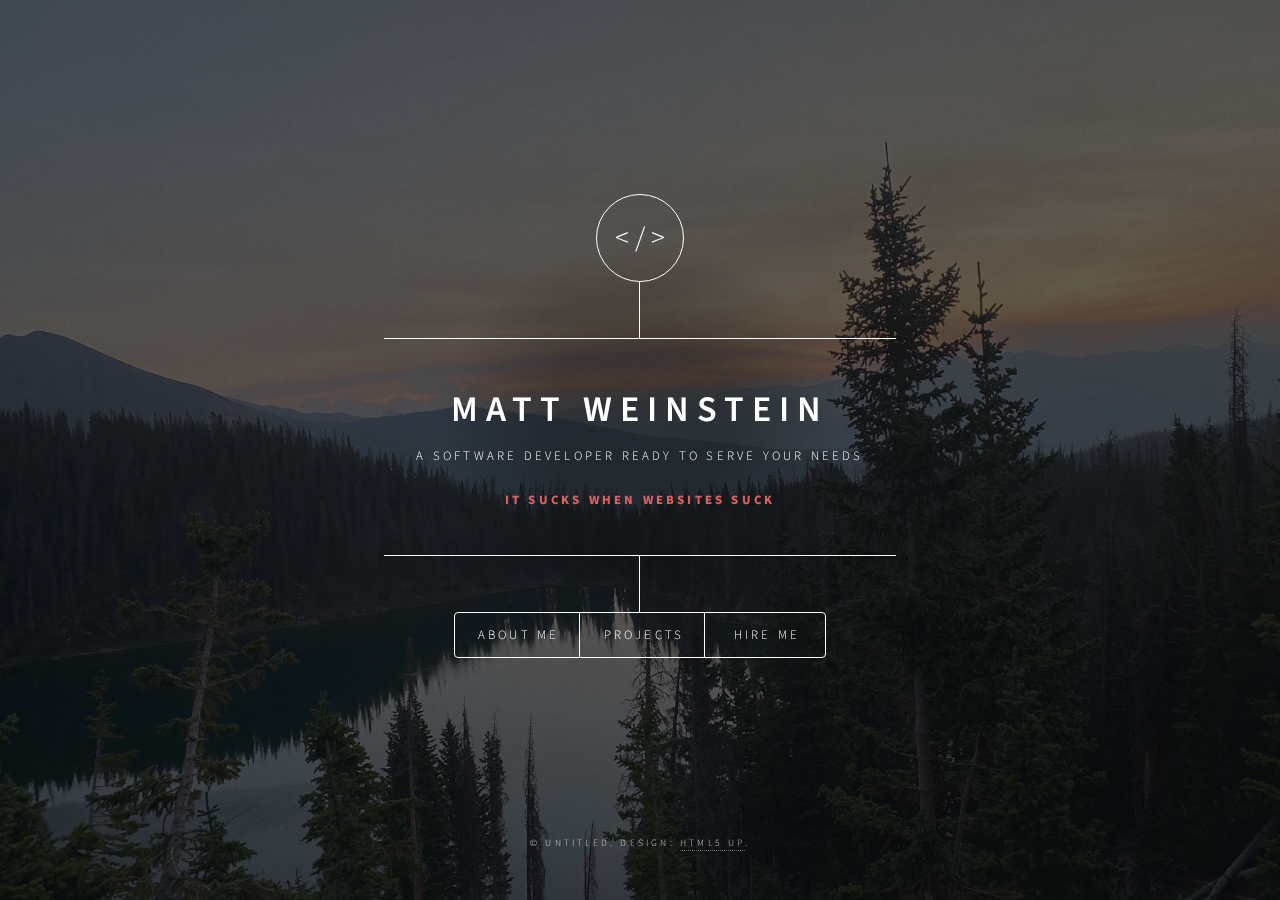
==== index.html @ 3269e0e4 "Edited index.html" ====
<!DOCTYPE HTML>
<html>
	<head>
		<title>Matt Weinstein</title>
		<meta charset="utf-8" />
		<meta name="viewport" content="width=device-width, initial-scale=1, user-scalable=no" />
		<link rel="stylesheet" href="assets/css/main.css" />
		<noscript><link rel="stylesheet" href="assets/css/noscript.css" /></noscript>
	</head>
	<body class="is-preload">

		<!-- Wrapper -->
			<div id="wrapper">

				<!-- Header -->
					<header id="header">
						<div class="logo">
							<!-- <span class="icon fa-gem">&#60 &#62</span> -->
							<span id="htmlIcon">&#60 / &#62</span>
						</div>
						<div class="content">
							<div class="inner">
								<h1>Matt Weinstein</h1>
								<p>A software developer ready to serve your needs</p>
								<p id='websitesSuck'>It sucks when websites suck</p>
							</div>
						</div>
						<nav>
							<ul>
								<!-- <li><a href="#intro">Intro</a></li> -->
								<li><a href="#about">About Me</a></li>
								<li><a href="#work">Projects</a></li>
								<li><a href="#contact">Hire Me</a></li>
								<!--<li><a href="#elements">Elements</a></li>-->
							</ul>
						</nav>
					</header>

				<!-- Main -->
					<div id="main">

						<!-- Intro 
							<article id="intro">
								<h2 class="major">Matt Weinstein</h2>
								<span class="image main"><img src="images/cuising_snip.png" alt="hello" /></span>
								<p>Aenean ornare velit lacus, ac varius enim ullamcorper eu. Proin aliquam facilisis ante interdum congue. Integer mollis, nisl amet convallis, porttitor magna ullamcorper, amet egestas mauris. Ut magna finibus nisi nec lacinia. Nam maximus erat id euismod egestas. By the way, check out my <a href="#work">awesome work</a>.</p>
								<p>Lorem ipsum dolor sit amet, consectetur adipiscing elit. Duis dapibus rutrum facilisis. Class aptent taciti sociosqu ad litora torquent per conubia nostra, per inceptos himenaeos. Etiam tristique libero eu nibh porttitor fermentum. Nullam venenatis erat id vehicula viverra. Nunc ultrices eros ut ultricies condimentum. Mauris risus lacus, blandit sit amet venenatis non, bibendum vitae dolor. Nunc lorem mauris, fringilla in aliquam at, euismod in lectus. Pellentesque habitant morbi tristique senectus et netus et malesuada fames ac turpis egestas. In non lorem sit amet elit placerat maximus. Pellentesque aliquam maximus risus, vel sed vehicula.</p>
							</article>--> 

						<!-- Work -->
							<article id="work">
								<h2 class="major">Projects</h2>
								<span class="image main"> <a href = https://clubcherry.netlify.app/#>
								<img src="images/coverPhotoClubCherry.png" alt="" ></a></span>
								<p>Club Cherry Golf Association</p>
								<!--
								<span class="image main"> <a href= file:///Users/mattweinstein/Library/Mobile%20Documents/com~apple~CloudDocs/Coding/LearnWithLeon/HomeWork/HW_Full_Layouts_Feb10/Cuisine_Restaurant/cuising_restaurant_layout.html >
								<img src="images/cuising_snip.png" alt="" ></a></span>
								<p>Asian Fusion Restaurant in the Boston Area</p>
								-->
							</article>

						<!-- About -->
							<article id="about">
								<h2 class="major">About Me</h2>
								<span class="image main"><img id ='aboutImageFace' src="images/tulumFace4.png" alt="" /></span>
								<p>I love to build things. Nowadays, I build websites. I enjoy creating a user interface 
									which people can interact with and effortlessly absorb information. It frustrates me when websites are confusing and not intuitive, thus wasting time.
								<br>
								<br>
								I currently reside in Boston, MA and have a Bachelors of Science in Mechanical Engineering. I have always 
								enjoyed creating things, learning how they work, why they break, and how to fix them. Software 
								development is a beautiful connection of all of these components. 
							</p>
							</article>

						<!-- Contact -->
							<article id="contact">
								<h2 class="major">Hire Me</h2>
								<h3>Procedure</h3>	
								<h4>Step 1</h4>
								<p>We will have an inital meeting to outline your hopes, dreams and goals for your website. The goal of this conversation is to provide 
									me with an acute sense of what you would like the finished product to be.</p>
								<h4>Step 2</h4>
								<p>A proposal and contract will be drafted to descripe the scope of work, payment, and project schedule that will be followed. This document is to ensure both parties have an understanding of the project scope. Once this is signed, work will begin.</p>
								<h4>Step 3</h4>
								<p>Progress report meetings throughout the process are to be scheduled as needed. Meetings after the initial wireframe, the completed mockup, the completed draft are to be expected.</p>
								<h4>Step 4</h4>
								<p>The final review and testing phase will be initiated to give you time to inspect every nook and cranny of the finished product by anyone on your team.</p>
								<h4>Step 5</h4>
								<p>With a finished product the project will be closed. I will be available as needed to fix bugs or make updates.</p>
								<h3 class='formEntry'>Inquire below</h3>	
								<form action="https://formsubmit.co/mattw412@gmail.com" method="POST">
										<input type="hidden" name="_subject" value="New Inquiry From Portfolio">
										<div class="fields">
											<div class="field half">
												<label for="name">Name</label>
												<input type="text" name="name" id="name" required>
											</div>
											<div class="field half">
												<label for="email">Email</label>
												<input type="text" name="email" id="email" required>
											</div>
											<div class="field">
												<label for="message">Message</label>
												<textarea name="message" id="message" rows="4"></textarea>
											</div>
										</div>
										<button type="submit">Send</button>
								   </form>
								<!--<form method="post" action="#">
									<div class="fields">
										<div class="field half">
											<label for="name">Name</label>
											<input type="text" name="name" id="name" />
										</div>
										<div class="field half">
											<label for="email">Email</label>
											<input type="text" name="email" id="email" />
										</div>
										<div class="field">
											<label for="message">Message</label>


											<textarea name="message" id="message" rows="4"></textarea>
										</div>
									</div>
									<ul class="actions">
										<li><input type="submit" value="Send Message" class="primary" /></li>
										<li><input type="reset" value="Reset" /></li>
									</ul>
								</form>
								<ul class="icons">
									<li><a href="#" class="icon brands fa-twitter"><span class="label">Twitter</span></a></li>
									<li><a href="#" class="icon brands fa-facebook-f"><span class="label">Facebook</span></a></li>
									<li><a href="#" class="icon brands fa-instagram"><span class="label">Instagram</span></a></li>
									<li><a href="#" class="icon brands fa-github"><span class="label">GitHub</span></a></li>
								</ul>-->
							</article>

						<!-- Elements -->
							<article id="elements">
								<h2 class="major">Elements</h2>

								<section>
									<h3 class="major">Text</h3>
									<p>This is <b>bold</b> and this is <strong>strong</strong>. This is <i>italic</i> and this is <em>emphasized</em>.
									This is <sup>superscript</sup> text and this is <sub>subscript</sub> text.
									This is <u>underlined</u> and this is code: <code>for (;;) { ... }</code>. Finally, <a href="#">this is a link</a>.</p>
									<hr />
									<h2>Heading Level 2</h2>
									<h3>Heading Level 3</h3>
									<h4>Heading Level 4</h4>
									<h5>Heading Level 5</h5>
									<h6>Heading Level 6</h6>
									<hr />
									<h4>Blockquote</h4>
									<blockquote>Fringilla nisl. Donec accumsan interdum nisi, quis tincidunt felis sagittis eget tempus euismod. Vestibulum ante ipsum primis in faucibus vestibulum. Blandit adipiscing eu felis iaculis volutpat ac adipiscing accumsan faucibus. Vestibulum ante ipsum primis in faucibus lorem ipsum dolor sit amet nullam adipiscing eu felis.</blockquote>
									<h4>Preformatted</h4>
									<pre><code>i = 0;

while (!deck.isInOrder()) {
    print 'Iteration ' + i;
    deck.shuffle();
    i++;
}

print 'It took ' + i + ' iterations to sort the deck.';</code></pre>
								</section>

								<section>
									<h3 class="major">Lists</h3>

									<h4>Unordered</h4>
									<ul>
										<li>Dolor pulvinar etiam.</li>
										<li>Sagittis adipiscing.</li>
										<li>Felis enim feugiat.</li>
									</ul>

									<h4>Alternate</h4>
									<ul class="alt">
										<li>Dolor pulvinar etiam.</li>
										<li>Sagittis adipiscing.</li>
										<li>Felis enim feugiat.</li>
									</ul>

									<h4>Ordered</h4>
									<ol>
										<li>Dolor pulvinar etiam.</li>
										<li>Etiam vel felis viverra.</li>
										<li>Felis enim feugiat.</li>
										<li>Dolor pulvinar etiam.</li>
										<li>Etiam vel felis lorem.</li>
										<li>Felis enim et feugiat.</li>
									</ol>
									<h4>Icons</h4>
									<ul class="icons">
										<li><a href="#" class="icon brands fa-twitter"><span class="label">Twitter</span></a></li>
										<li><a href="#" class="icon brands fa-facebook-f"><span class="label">Facebook</span></a></li>
										<li><a href="#" class="icon brands fa-instagram"><span class="label">Instagram</span></a></li>
										<li><a href="#" class="icon brands fa-github"><span class="label">Github</span></a></li>
									</ul>

									<h4>Actions</h4>
									<ul class="actions">
										<li><a href="#" class="button primary">Default</a></li>
										<li><a href="#" class="button">Default</a></li>
									</ul>
									<ul class="actions stacked">
										<li><a href="#" class="button primary">Default</a></li>
										<li><a href="#" class="button">Default</a></li>
									</ul>
								</section>

								<section>
									<h3 class="major">Table</h3>
									<h4>Default</h4>
									<div class="table-wrapper">
										<table>
											<thead>
												<tr>
													<th>Name</th>
													<th>Description</th>
													<th>Price</th>
												</tr>
											</thead>
											<tbody>
												<tr>
													<td>Item One</td>
													<td>Ante turpis integer aliquet porttitor.</td>
													<td>29.99</td>
												</tr>
												<tr>
													<td>Item Two</td>
													<td>Vis ac commodo adipiscing arcu aliquet.</td>
													<td>19.99</td>
												</tr>
												<tr>
													<td>Item Three</td>
													<td> Morbi faucibus arcu accumsan lorem.</td>
													<td>29.99</td>
												</tr>
												<tr>
													<td>Item Four</td>
													<td>Vitae integer tempus condimentum.</td>
													<td>19.99</td>
												</tr>
												<tr>
													<td>Item Five</td>
													<td>Ante turpis integer aliquet porttitor.</td>
													<td>29.99</td>
												</tr>
											</tbody>
											<tfoot>
												<tr>
													<td colspan="2"></td>
													<td>100.00</td>
												</tr>
											</tfoot>
										</table>
									</div>

									<h4>Alternate</h4>
									<div class="table-wrapper">
										<table class="alt">
											<thead>
												<tr>
													<th>Name</th>
													<th>Description</th>
													<th>Price</th>
												</tr>
											</thead>
											<tbody>
												<tr>
													<td>Item One</td>
													<td>Ante turpis integer aliquet porttitor.</td>
													<td>29.99</td>
												</tr>
												<tr>
													<td>Item Two</td>
													<td>Vis ac commodo adipiscing arcu aliquet.</td>
													<td>19.99</td>
												</tr>
												<tr>
													<td>Item Three</td>
													<td> Morbi faucibus arcu accumsan lorem.</td>
													<td>29.99</td>
												</tr>
												<tr>
													<td>Item Four</td>
													<td>Vitae integer tempus condimentum.</td>
													<td>19.99</td>
												</tr>
												<tr>
													<td>Item Five</td>
													<td>Ante turpis integer aliquet porttitor.</td>
													<td>29.99</td>
												</tr>
											</tbody>
											<tfoot>
												<tr>
													<td colspan="2"></td>
													<td>100.00</td>
												</tr>
											</tfoot>
										</table>
									</div>
								</section>

								<section>
									<h3 class="major">Buttons</h3>
									<ul class="actions">
										<li><a href="#" class="button primary">Primary</a></li>
										<li><a href="#" class="button">Default</a></li>
									</ul>
									<ul class="actions">
										<li><a href="#" class="button">Default</a></li>
										<li><a href="#" class="button small">Small</a></li>
									</ul>
									<ul class="actions">
										<li><a href="#" class="button primary icon solid fa-download">Icon</a></li>
										<li><a href="#" class="button icon solid fa-download">Icon</a></li>
									</ul>
									<ul class="actions">
										<li><span class="button primary disabled">Disabled</span></li>
										<li><span class="button disabled">Disabled</span></li>
									</ul>
								</section>

								<section>
									<h3 class="major">Form</h3>
									<form method="post" action="#">
										<div class="fields">
											<div class="field half">
												<label for="demo-name">Name</label>
												<input type="text" name="demo-name" id="demo-name" value="" placeholder="Jane Doe" />
											</div>
											<div class="field half">
												<label for="demo-email">Email</label>
												<input type="email" name="demo-email" id="demo-email" value="" placeholder="jane@untitled.tld" />
											</div>
											<div class="field">
												<label for="demo-category">Category</label>
												<select name="demo-category" id="demo-category">
													<option value="">-</option>
													<option value="1">Manufacturing</option>
													<option value="1">Shipping</option>
													<option value="1">Administration</option>
													<option value="1">Human Resources</option>
												</select>
											</div>
											<div class="field half">
												<input type="radio" id="demo-priority-low" name="demo-priority" checked>
												<label for="demo-priority-low">Low</label>
											</div>
											<div class="field half">
												<input type="radio" id="demo-priority-high" name="demo-priority">
												<label for="demo-priority-high">High</label>
											</div>
											<div class="field half">
												<input type="checkbox" id="demo-copy" name="demo-copy">
												<label for="demo-copy">Email me a copy</label>
											</div>
											<div class="field half">
												<input type="checkbox" id="demo-human" name="demo-human" checked>
												<label for="demo-human">Not a robot</label>
											</div>
											<div class="field">
												<label for="demo-message">Message</label>
												<textarea name="demo-message" id="demo-message" placeholder="Enter your message" rows="6"></textarea>
											</div>
										</div>
										<ul class="actions">
											<li><input type="submit" value="Send Message" class="primary" /></li>
											<li><input type="reset" value="Reset" /></li>
										</ul>
									</form>
								</section>

							</article>

					</div>

				<!-- Footer -->
					<footer id="footer">
						<p class="copyright">&copy; Untitled. Design: <a href="https://html5up.net">HTML5 UP</a>.</p>
					</footer>

			</div>

		<!-- BG -->
			<div id="bg"></div>

		<!-- Scripts -->
			<script src="assets/js/jquery.min.js"></script>
			<script src="assets/js/browser.min.js"></script>
			<script src="assets/js/breakpoints.min.js"></script>
			<script src="assets/js/util.js"></script>
			<script src="assets/js/main.js"></script>

	</body>
</html>
---- assets/css/main.css ----
@import url(fontawesome-all.min.css);
@import url("https://fonts.googleapis.com/css?family=Source+Sans+Pro:300italic,600italic,300,600");

/*
	Dimension by HTML5 UP
	html5up.net | @ajlkn
	Free for personal and commercial use under the CCA 3.0 license (html5up.net/license)
*/

html, body, div, span, applet, object,
iframe, h1, h2, h3, h4, h5, h6, p, blockquote,
pre, a, abbr, acronym, address, big, cite,
code, del, dfn, em, img, ins, kbd, q, s, samp,
small, strike, strong, sub, sup, tt, var, b,
u, i, center, dl, dt, dd, ol, ul, li, fieldset,
form, label, legend, table, caption, tbody,
tfoot, thead, tr, th, td, article, aside,
canvas, details, embed, figure, figcaption,
footer, header, hgroup, menu, nav, output, ruby,
section, summary, time, mark, audio, video {
	margin: 0;
	padding: 0;
	border: 0;
	font-size: 100%;
	font: inherit;
	vertical-align: baseline;}

article, aside, details, figcaption, figure,
footer, header, hgroup, menu, nav, section {
	display: block;}

body {
	line-height: 1;
}

ol, ul {
	list-style: none;
}

blockquote, q {
	quotes: none;
}

	blockquote:before, blockquote:after, q:before, q:after {
		content: '';
		content: none;
	}

table {
	border-collapse: collapse;
	border-spacing: 0;
}

body {
	-webkit-text-size-adjust: none;
}

mark {
	background-color: transparent;
	color: inherit;
}

input::-moz-focus-inner {
	border: 0;
	padding: 0;
}

input, select, textarea {
	-moz-appearance: none;
	-webkit-appearance: none;
	-ms-appearance: none;
	appearance: none;
}

/* Basic */

	@-ms-viewport {
		width: device-width;
	}

	@media screen and (max-width: 480px) {

		html, body {
			min-width: 320px;
		}

	}

	html {
		box-sizing: border-box;
	}

	*, *:before, *:after {
		box-sizing: inherit;
	}

	body {
		background: #1b1f22;
	}

		body.is-preload *, body.is-preload *:before, body.is-preload *:after {
			-moz-animation: none !important;
			-webkit-animation: none !important;
			-ms-animation: none !important;
			animation: none !important;
			-moz-transition: none !important;
			-webkit-transition: none !important;
			-ms-transition: none !important;
			transition: none !important;
		}

/* Type */

	html {
		font-size: 16pt;
	}

		@media screen and (max-width: 1680px) {

			html {
				font-size: 12pt;
			}

		}

		@media screen and (max-width: 736px) {

			html {
				font-size: 11pt;
			}

		}

		@media screen and (max-width: 360px) {

			html {
				font-size: 10pt;
			}

		}

	body, input, select, textarea {
		color: #ffffff;
		font-family: "Source Sans Pro", sans-serif;
		font-weight: 300;
		font-size: 1rem;
		line-height: 1.65;
	}

	a {
		-moz-transition: color 0.2s ease-in-out, background-color 0.2s ease-in-out, border-bottom-color 0.2s ease-in-out;
		-webkit-transition: color 0.2s ease-in-out, background-color 0.2s ease-in-out, border-bottom-color 0.2s ease-in-out;
		-ms-transition: color 0.2s ease-in-out, background-color 0.2s ease-in-out, border-bottom-color 0.2s ease-in-out;
		transition: color 0.2s ease-in-out, background-color 0.2s ease-in-out, border-bottom-color 0.2s ease-in-out;
		border-bottom: dotted 1px rgba(255, 255, 255, 0.5);
		text-decoration: none;
		color: inherit;
	}

		a:hover {
			border-bottom-color: transparent;
		}

	strong, b {
		color: #ffffff;
		font-weight: 600;
	}

	em, i {
		font-style: italic;
	}

	p {
		margin: 0 0 2rem 0;
	}

	h1, h2, h3, h4, h5, h6 {
		color: #ffffff;
		font-weight: 600;
		line-height: 1.5;
		margin: 0 0 1rem 0;
		text-transform: uppercase;
		letter-spacing: 0.2rem;
	}

		h1 a, h2 a, h3 a, h4 a, h5 a, h6 a {
			color: inherit;
			text-decoration: none;
		}

		h1.major, h2.major, h3.major, h4.major, h5.major, h6.major {
			border-bottom: solid 1px #ffffff;
			width: -moz-max-content;
			width: -webkit-max-content;
			width: -ms-max-content;
			width: max-content;
			padding-bottom: 0.5rem;
			margin: 0 0 2rem 0;
		}

	h1 {
		font-size: 2.25rem;
		line-height: 1.3;
		letter-spacing: 0.5rem;
	}

	h2 {
		font-size: 1.5rem;
		line-height: 1.4;
		letter-spacing: 0.5rem;
	}

	h3 {
		font-size: 1rem;
	}

	h4 {
		font-size: 0.8rem;
	}

	h5 {
		font-size: 0.7rem;
	}

	h6 {
		font-size: 0.6rem;
	}

	@media screen and (max-width: 736px) {

		h1 {
			font-size: 1.75rem;
			line-height: 1.4;
		}

		h2 {
			font-size: 1.25em;
			line-height: 1.5;
		}

	}

	sub {
		font-size: 0.8rem;
		position: relative;
		top: 0.5rem;
	}

	sup {
		font-size: 0.8rem;
		position: relative;
		top: -0.5rem;
	}

	blockquote {
		border-left: solid 4px #ffffff;
		font-style: italic;
		margin: 0 0 2rem 0;
		padding: 0.5rem 0 0.5rem 2rem;
	}

	code {
		background: rgba(255, 255, 255, 0.075);
		border-radius: 4px;
		font-family: "Courier New", monospace;
		font-size: 0.9rem;
		margin: 0 0.25rem;
		padding: 0.25rem 0.65rem;
	}

	pre {
		-webkit-overflow-scrolling: touch;
		font-family: "Courier New", monospace;
		font-size: 0.9rem;
		margin: 0 0 2rem 0;
	}

		pre code {
			display: block;
			line-height: 1.75;
			padding: 1rem 1.5rem;
			overflow-x: auto;
		}

	hr {
		border: 0;
		border-bottom: solid 1px #ffffff;
		margin: 2.75rem 0;
	}

	.align-left {
		text-align: left;
	}

	.align-center {
		text-align: center;
	}

	.align-right {
		text-align: right;
	}

/* Form */

	form {
		margin: 0 0 2rem 0;
	}

		form > :last-child {
			margin-bottom: 0;
		}

		form > .fields {
			display: -moz-flex;
			display: -webkit-flex;
			display: -ms-flex;
			display: flex;
			-moz-flex-wrap: wrap;
			-webkit-flex-wrap: wrap;
			-ms-flex-wrap: wrap;
			flex-wrap: wrap;
			width: calc(100% + 3rem);
			margin: -1.5rem 0 2rem -1.5rem;
		}

			form > .fields > .field {
				-moz-flex-grow: 0;
				-webkit-flex-grow: 0;
				-ms-flex-grow: 0;
				flex-grow: 0;
				-moz-flex-shrink: 0;
				-webkit-flex-shrink: 0;
				-ms-flex-shrink: 0;
				flex-shrink: 0;
				padding: 1.5rem 0 0 1.5rem;
				width: calc(100% - 1.5rem);
			}

				form > .fields > .field.half {
					width: calc(50% - 0.75rem);
				}

				form > .fields > .field.third {
					width: calc(100%/3 - 0.5rem);
				}

				form > .fields > .field.quarter {
					width: calc(25% - 0.375rem);
				}

		@media screen and (max-width: 480px) {

			form > .fields {
				width: calc(100% + 3rem);
				margin: -1.5rem 0 2rem -1.5rem;
			}

				form > .fields > .field {
					padding: 1.5rem 0 0 1.5rem;
					width: calc(100% - 1.5rem);
				}

					form > .fields > .field.half {
						width: calc(100% - 1.5rem);
					}

					form > .fields > .field.third {
						width: calc(100% - 1.5rem);
					}

					form > .fields > .field.quarter {
						width: calc(100% - 1.5rem);
					}

		}

	label {
		color: #ffffff;
		display: block;
		font-size: 0.8rem;
		font-weight: 300;
		letter-spacing: 0.2rem;
		line-height: 1.5;
		margin: 0 0 1rem 0;
		text-transform: uppercase;
	}

	input[type="text"],
	input[type="password"],
	input[type="email"],
	input[type="tel"],
	select,
	textarea {
		-moz-appearance: none;
		-webkit-appearance: none;
		-ms-appearance: none;
		appearance: none;
		-moz-transition: border-color 0.2s ease-in-out, box-shadow 0.2s ease-in-out, background-color 0.2s ease-in-out;
		-webkit-transition: border-color 0.2s ease-in-out, box-shadow 0.2s ease-in-out, background-color 0.2s ease-in-out;
		-ms-transition: border-color 0.2s ease-in-out, box-shadow 0.2s ease-in-out, background-color 0.2s ease-in-out;
		transition: border-color 0.2s ease-in-out, box-shadow 0.2s ease-in-out, background-color 0.2s ease-in-out;
		background-color: transparent;
		border-radius: 4px;
		border: solid 1px #ffffff;
		color: inherit;
		display: block;
		outline: 0;
		padding: 0 1rem;
		text-decoration: none;
		width: 100%;
	}

		input[type="text"]:invalid,
		input[type="password"]:invalid,
		input[type="email"]:invalid,
		input[type="tel"]:invalid,
		select:invalid,
		textarea:invalid {
			box-shadow: none;
		}

		input[type="text"]:focus,
		input[type="password"]:focus,
		input[type="email"]:focus,
		input[type="tel"]:focus,
		select:focus,
		textarea:focus {
			background: rgba(255, 255, 255, 0.075);
			border-color: #ffffff;
			box-shadow: 0 0 0 1px #ffffff;
		}

	select {
		background-image: url("data:image/svg+xml;charset=utf8,%3Csvg xmlns='http://www.w3.org/2000/svg' width='40' height='40' preserveAspectRatio='none' viewBox='0 0 40 40'%3E%3Cpath d='M9.4,12.3l10.4,10.4l10.4-10.4c0.2-0.2,0.5-0.4,0.9-0.4c0.3,0,0.6,0.1,0.9,0.4l3.3,3.3c0.2,0.2,0.4,0.5,0.4,0.9 c0,0.4-0.1,0.6-0.4,0.9L20.7,31.9c-0.2,0.2-0.5,0.4-0.9,0.4c-0.3,0-0.6-0.1-0.9-0.4L4.3,17.3c-0.2-0.2-0.4-0.5-0.4-0.9 c0-0.4,0.1-0.6,0.4-0.9l3.3-3.3c0.2-0.2,0.5-0.4,0.9-0.4S9.1,12.1,9.4,12.3z' fill='%23ffffff' /%3E%3C/svg%3E");
		background-size: 1.25rem;
		background-repeat: no-repeat;
		background-position: calc(100% - 1rem) center;
		height: 2.75rem;
		padding-right: 2.75rem;
		text-overflow: ellipsis;
	}

		select option {
			color: #ffffff;
			background: #1b1f22;
		}

		select:focus::-ms-value {
			background-color: transparent;
		}

		select::-ms-expand {
			display: none;
		}

	input[type="text"],
	input[type="password"],
	input[type="email"],
	select {
		height: 2.75rem;
	}

	textarea {
		padding: 0.75rem 1rem;
	}

	input[type="checkbox"],
	input[type="radio"] {
		-moz-appearance: none;
		-webkit-appearance: none;
		-ms-appearance: none;
		appearance: none;
		display: block;
		float: left;
		margin-right: -2rem;
		opacity: 0;
		width: 1rem;
		z-index: -1;
	}

		input[type="checkbox"] + label,
		input[type="radio"] + label {
			text-decoration: none;
			-moz-user-select: none;
			-webkit-user-select: none;
			-ms-user-select: none;
			user-select: none;
			color: #ffffff;
			cursor: pointer;
			display: inline-block;
			font-size: 0.8rem;
			font-weight: 300;
			margin: 0 0 0.5rem 0;
			padding-left: 2.65rem;
			padding-right: 0.75rem;
			position: relative;
		}

			input[type="checkbox"] + label:before,
			input[type="radio"] + label:before {
				-moz-osx-font-smoothing: grayscale;
				-webkit-font-smoothing: antialiased;
				display: inline-block;
				font-style: normal;
				font-variant: normal;
				text-rendering: auto;
				line-height: 1;
				text-transform: none !important;
				font-family: 'Font Awesome 5 Free';
				font-weight: 900;
			}

			input[type="checkbox"] + label:before,
			input[type="radio"] + label:before {
				-moz-transition: border-color 0.2s ease-in-out, box-shadow 0.2s ease-in-out, background-color 0.2s ease-in-out;
				-webkit-transition: border-color 0.2s ease-in-out, box-shadow 0.2s ease-in-out, background-color 0.2s ease-in-out;
				-ms-transition: border-color 0.2s ease-in-out, box-shadow 0.2s ease-in-out, background-color 0.2s ease-in-out;
				transition: border-color 0.2s ease-in-out, box-shadow 0.2s ease-in-out, background-color 0.2s ease-in-out;
				border-radius: 4px;
				border: solid 1px #ffffff;
				content: '';
				display: inline-block;
				height: 1.65rem;
				left: 0;
				line-height: 1.65rem;
				position: absolute;
				text-align: center;
				top: -0.15rem;
				width: 1.65rem;
			}

		input[type="checkbox"]:checked + label:before,
		input[type="radio"]:checked + label:before {
			background: #ffffff !important;
			border-color: #ffffff !important;
			color: #1b1f22;
			content: '\f00c';
		}

		input[type="checkbox"]:focus + label:before,
		input[type="radio"]:focus + label:before {
			background: rgba(255, 255, 255, 0.075);
			border-color: #ffffff;
			box-shadow: 0 0 0 1px #ffffff;
		}

	input[type="checkbox"] + label:before {
		border-radius: 4px;
	}

	input[type="radio"] + label:before {
		border-radius: 100%;
	}

	::-webkit-input-placeholder {
		color: rgba(255, 255, 255, 0.5) !important;
		opacity: 1.0;
	}

	:-moz-placeholder {
		color: rgba(255, 255, 255, 0.5) !important;
		opacity: 1.0;
	}

	::-moz-placeholder {
		color: rgba(255, 255, 255, 0.5) !important;
		opacity: 1.0;
	}

	:-ms-input-placeholder {
		color: rgba(255, 255, 255, 0.5) !important;
		opacity: 1.0;
	}

	.formerize-placeholder {
		color: rgba(255, 255, 255, 0.5) !important;
		opacity: 1.0;
	}

/* Box */

	.box {
		border-radius: 4px;
		border: solid 1px #ffffff;
		margin-bottom: 2rem;
		padding: 1.5em;
	}

		.box > :last-child,
		.box > :last-child > :last-child,
		.box > :last-child > :last-child > :last-child {
			margin-bottom: 0;
		}

		.box.alt {
			border: 0;
			border-radius: 0;
			padding: 0;
		}

/* Icon */

	.icon {
		text-decoration: none;
		border-bottom: none;
		position: relative;
	}

		.icon:before {
			-moz-osx-font-smoothing: grayscale;
			-webkit-font-smoothing: antialiased;
			display: inline-block;
			font-style: normal;
			font-variant: normal;
			text-rendering: auto;
			line-height: 1;
			text-transform: none !important;
			font-family: 'Font Awesome 5 Free';
			font-weight: 400;
		}

		.icon > .label {
			display: none;
		}

		.icon:before {
			line-height: inherit;
		}

		.icon.solid:before {
			font-weight: 900;
		}

		.icon.brands:before {
			font-family: 'Font Awesome 5 Brands';
		}

/* Image */

	.image {
		border-radius: 4px;
		border: 0;
		display: inline-block;
		position: relative;
	}

		.image:before {
			pointer-events: none;
			background-image: url("../../images/overlay.png");
			background-color: rgba(19, 21, 25, 0.5);
			border-radius: 4px;
			content: '';
			display: block;
			height: 100%;
			left: 0;
			opacity: 0.5;
			position: absolute;
			top: 0;
			width: 100%;
		}

		.image img {
			border-radius: 4px;
			display: block;
		}

		.image.left, .image.right {
			max-width: 40%;
		}

			.image.left img, .image.right img {
				width: 100%;
			}

		.image.left {
			float: left;
			padding: 0 1.5em 1em 0;
			top: 0.25em;
		}

		.image.right {
			float: right;
			padding: 0 0 1em 1.5em;
			top: 0.25em;
		}

		.image.fit {
			display: block;
			margin: 0 0 2rem 0;
			width: 100%;
		}

			.image.fit img {
				width: 100%;
			}

		.image.main {
			display: block;
			margin: 2.5rem 0;
			width: 100%;
		}

		#aboutImageFace{
			width: 60%;
			border-radius: 40px;
			margin: auto;
		}
			.image.main img {
				width: 100%;
			}

		@media screen and (max-width: 736px) {

			.image.main {
				margin: 2rem 0;
			}

		}

		@media screen and (max-width: 480px) {

			.image.main {
				margin: 1.5rem 0;
			}

		}

/* List */

	ol {
		list-style: decimal;
		margin: 0 0 2rem 0;
		padding-left: 1.25em;
	}

		ol li {
			padding-left: 0.25em;
		}

	ul {
		list-style: disc;
		margin: 0 0 2rem 0;
		padding-left: 1em;
	}

		ul li {
			padding-left: 0.5em;
		}

		ul.alt {
			list-style: none;
			padding-left: 0;
		}

			ul.alt li {
				border-top: solid 1px #ffffff;
				padding: 0.5em 0;
			}

				ul.alt li:first-child {
					border-top: 0;
					padding-top: 0;
				}

	dl {
		margin: 0 0 2rem 0;
	}

		dl dt {
			display: block;
			font-weight: 600;
			margin: 0 0 1rem 0;
		}

		dl dd {
			margin-left: 2rem;
		}

/* Actions */

	ul.actions {
		display: -moz-flex;
		display: -webkit-flex;
		display: -ms-flex;
		display: flex;
		cursor: default;
		list-style: none;
		margin-left: -1rem;
		padding-left: 0;
	}

		ul.actions li {
			padding: 0 0 0 1rem;
			vertical-align: middle;
		}

		ul.actions.special {
			-moz-justify-content: center;
			-webkit-justify-content: center;
			-ms-justify-content: center;
			justify-content: center;
			width: 100%;
			margin-left: 0;
		}

			ul.actions.special li:first-child {
				padding-left: 0;
			}

		ul.actions.stacked {
			-moz-flex-direction: column;
			-webkit-flex-direction: column;
			-ms-flex-direction: column;
			flex-direction: column;
			margin-left: 0;
		}

			ul.actions.stacked li {
				padding: 1.3rem 0 0 0;
			}

				ul.actions.stacked li:first-child {
					padding-top: 0;
				}

		ul.actions.fit {
			width: calc(100% + 1rem);
		}

			ul.actions.fit li {
				-moz-flex-grow: 1;
				-webkit-flex-grow: 1;
				-ms-flex-grow: 1;
				flex-grow: 1;
				-moz-flex-shrink: 1;
				-webkit-flex-shrink: 1;
				-ms-flex-shrink: 1;
				flex-shrink: 1;
				width: 100%;
			}

				ul.actions.fit li > * {
					width: 100%;
				}

			ul.actions.fit.stacked {
				width: 100%;
			}

		@media screen and (max-width: 480px) {

			ul.actions:not(.fixed) {
				-moz-flex-direction: column;
				-webkit-flex-direction: column;
				-ms-flex-direction: column;
				flex-direction: column;
				margin-left: 0;
				width: 100% !important;
			}

				ul.actions:not(.fixed) li {
					-moz-flex-grow: 1;
					-webkit-flex-grow: 1;
					-ms-flex-grow: 1;
					flex-grow: 1;
					-moz-flex-shrink: 1;
					-webkit-flex-shrink: 1;
					-ms-flex-shrink: 1;
					flex-shrink: 1;
					padding: 1rem 0 0 0;
					text-align: center;
					width: 100%;
				}

					ul.actions:not(.fixed) li > * {
						width: 100%;
					}

					ul.actions:not(.fixed) li:first-child {
						padding-top: 0;
					}

					ul.actions:not(.fixed) li input[type="submit"],
					ul.actions:not(.fixed) li input[type="reset"],
					ul.actions:not(.fixed) li input[type="button"],
					ul.actions:not(.fixed) li button,
					ul.actions:not(.fixed) li .button {
						width: 100%;
					}

						ul.actions:not(.fixed) li input[type="submit"].icon:before,
						ul.actions:not(.fixed) li input[type="reset"].icon:before,
						ul.actions:not(.fixed) li input[type="button"].icon:before,
						ul.actions:not(.fixed) li button.icon:before,
						ul.actions:not(.fixed) li .button.icon:before {
							margin-left: -0.5em;
						}

		}

/* Icons */

	ul.icons {
		cursor: default;
		list-style: none;
		padding-left: 0;
	}

		ul.icons li {
			display: inline-block;
			padding: 0 0.75em 0 0;
		}

			ul.icons li:last-child {
				padding-right: 0;
			}

			ul.icons li a {
				border-radius: 100%;
				box-shadow: inset 0 0 0 1px #ffffff;
				display: inline-block;
				height: 2.25rem;
				line-height: 2.25rem;
				text-align: center;
				width: 2.25rem;
			}

				ul.icons li a:hover {
					background-color: rgba(255, 255, 255, 0.075);
				}

				ul.icons li a:active {
					background-color: rgba(255, 255, 255, 0.175);
				}

/* Table */

	.table-wrapper {
		-webkit-overflow-scrolling: touch;
		overflow-x: auto;
	}

	table {
		margin: 0 0 2rem 0;
		width: 100%;
	}

		table tbody tr {
			border: solid 1px #ffffff;
			border-left: 0;
			border-right: 0;
		}

			table tbody tr:nth-child(2n + 1) {
				background-color: rgba(255, 255, 255, 0.075);
			}

		table td {
			padding: 0.75em 0.75em;
		}

		table th {
			color: #ffffff;
			font-size: 0.9em;
			font-weight: 600;
			padding: 0 0.75em 0.75em 0.75em;
			text-align: left;
		}

		table thead {
			border-bottom: solid 2px #ffffff;
		}

		table tfoot {
			border-top: solid 2px #ffffff;
		}

		table.alt {
			border-collapse: separate;
		}

			table.alt tbody tr td {
				border: solid 1px #ffffff;
				border-left-width: 0;
				border-top-width: 0;
			}

				table.alt tbody tr td:first-child {
					border-left-width: 1px;
				}

			table.alt tbody tr:first-child td {
				border-top-width: 1px;
			}

			table.alt thead {
				border-bottom: 0;
			}

			table.alt tfoot {
				border-top: 0;
			}

/* Button */

	input[type="submit"],
	input[type="reset"],
	input[type="button"],
	button,
	.button {
		-moz-appearance: none;
		-webkit-appearance: none;
		-ms-appearance: none;
		appearance: none;
		-moz-transition: background-color 0.2s ease-in-out, color 0.2s ease-in-out;
		-webkit-transition: background-color 0.2s ease-in-out, color 0.2s ease-in-out;
		-ms-transition: background-color 0.2s ease-in-out, color 0.2s ease-in-out;
		transition: background-color 0.2s ease-in-out, color 0.2s ease-in-out;
		background-color: transparent;
		border-radius: 4px;
		border: 0;
		box-shadow: inset 0 0 0 1px #ffffff;
		color: #ffffff !important;
		cursor: pointer;
		display: inline-block;
		font-size: 0.8rem;
		font-weight: 300;
		height: 2.75rem;
		letter-spacing: 0.2rem;
		line-height: 2.75rem;
		outline: 0;
		padding: 0 1.25rem 0 1.35rem;
		text-align: center;
		text-decoration: none;
		text-transform: uppercase;
		white-space: nowrap;
	}

		input[type="submit"]:hover,
		input[type="reset"]:hover,
		input[type="button"]:hover,
		button:hover,
		.button:hover {
			background-color: rgba(255, 255, 255, 0.075);
		}

		input[type="submit"]:active,
		input[type="reset"]:active,
		input[type="button"]:active,
		button:active,
		.button:active {
			background-color: rgba(255, 255, 255, 0.175);
		}

		input[type="submit"].icon:before,
		input[type="reset"].icon:before,
		input[type="button"].icon:before,
		button.icon:before,
		.button.icon:before {
			margin-right: 0.5em;
		}

		input[type="submit"].fit,
		input[type="reset"].fit,
		input[type="button"].fit,
		button.fit,
		.button.fit {
			width: 100%;
		}

		input[type="submit"].small,
		input[type="reset"].small,
		input[type="button"].small,
		button.small,
		.button.small {
			font-size: 0.6rem;
			height: 2.0625rem;
			line-height: 2.0625rem;
		}

		input[type="submit"].primary,
		input[type="reset"].primary,
		input[type="button"].primary,
		button.primary,
		.button.primary {
			background-color: #ffffff;
			color: #1b1f22 !important;
			font-weight: 600;
		}

		input[type="submit"].disabled, input[type="submit"]:disabled,
		input[type="reset"].disabled,
		input[type="reset"]:disabled,
		input[type="button"].disabled,
		input[type="button"]:disabled,
		button.disabled,
		button:disabled,
		.button.disabled,
		.button:disabled {
			pointer-events: none;
			cursor: default;
			opacity: 0.25;
		}

	input[type="submit"],
	input[type="reset"],
	input[type="button"],
	button {
		line-height: calc(2.75rem - 2px);
	}

/* BG */

	#bg {
		-moz-transform: scale(1.0);
		-webkit-transform: scale(1.0);
		-ms-transform: scale(1.0);
		transform: scale(1.0);
		backface-visibility: hidden;
		-webkit-backface-visibility: hidden;
		position: fixed;
		top: 0;
		left: 0;
		width: 100%;
		height: 100vh;
		z-index: 1;
	}

		#bg:before, #bg:after {
			content: '';
			display: block;
			position: absolute;
			top: 0;
			left: 0;
			width: 100%;
			height: 100%;
		}

		#bg:before {
			-moz-transition: background-color 2.5s ease-in-out;
			-webkit-transition: background-color 2.5s ease-in-out;
			-ms-transition: background-color 2.5s ease-in-out;
			transition: background-color 2.5s ease-in-out;
			-moz-transition-delay: 0.75s;
			-webkit-transition-delay: 0.75s;
			-ms-transition-delay: 0.75s;
			transition-delay: 0.75s;
			background-image: linear-gradient(to top, rgba(19, 21, 25, 0.5), rgba(19, 21, 25, 0.5)), url("../../images/overlay.png");
			background-size: auto,
 256px 256px;
			background-position: center,
 center;
			background-repeat: no-repeat,
 repeat;
			z-index: 2;
		}

		#bg:after {
			-moz-transform: scale(1.125);
			-webkit-transform: scale(1.125);
			-ms-transform: scale(1.125);
			transform: scale(1.125);
			-moz-transition: -moz-transform 0.325s ease-in-out, -moz-filter 0.325s ease-in-out;
			-webkit-transition: -webkit-transform 0.325s ease-in-out, -webkit-filter 0.325s ease-in-out;
			-ms-transition: -ms-transform 0.325s ease-in-out, -ms-filter 0.325s ease-in-out;
			transition: transform 0.325s ease-in-out, filter 0.325s ease-in-out;
			z-index: 1;
			background:rgba(0, 0, 0, .3) url('../../images/sunrise.JPG');
			background-size: cover;
			background-position: center;
			background-blend-mode:darken;
			background-repeat: no-repeat;
		}

		body.is-article-visible #bg:after {
			-moz-transform: scale(1.0825);
			-webkit-transform: scale(1.0825);
			-ms-transform: scale(1.0825);
			transform: scale(1.0825);
			-moz-filter: blur(0.2rem);
			-webkit-filter: blur(0.2rem);
			-ms-filter: blur(0.2rem);
			filter: blur(0.2rem);
		}

		body.is-preload #bg:before {
			background-color: black;
		}

/* Wrapper */

	#wrapper {
		display: -moz-flex;
		display: -webkit-flex;
		display: -ms-flex;
		display: flex;
		-moz-flex-direction: column;
		-webkit-flex-direction: column;
		-ms-flex-direction: column;
		flex-direction: column;
		-moz-align-items: center;
		-webkit-align-items: center;
		-ms-align-items: center;
		align-items: center;
		-moz-justify-content: space-between;
		-webkit-justify-content: space-between;
		-ms-justify-content: space-between;
		justify-content: space-between;
		position: relative;
		min-height: 100vh;
		width: 100%;
		padding: 4rem 2rem;
		z-index: 3;


}

		#wrapper:before {
			content: '';
			display: block;
		}

		@media screen and (max-width: 1680px) {

			#wrapper {
				padding: 3rem 2rem;
			}

		}

		@media screen and (max-width: 736px) {

			#wrapper {
				padding: 2rem 1rem;
			}

		}

		@media screen and (max-width: 480px) {

			#wrapper {
				padding: 1rem;
			}

		}

/* Header */

	#header {
		display: -moz-flex;
		display: -webkit-flex;
		display: -ms-flex;
		display: flex;
		-moz-flex-direction: column;
		-webkit-flex-direction: column;
		-ms-flex-direction: column;
		flex-direction: column;
		-moz-align-items: center;
		-webkit-align-items: center;
		-ms-align-items: center;
		align-items: center;
		-moz-transition: -moz-transform 0.325s ease-in-out, -moz-filter 0.325s ease-in-out, opacity 0.325s ease-in-out;
		-webkit-transition: -webkit-transform 0.325s ease-in-out, -webkit-filter 0.325s ease-in-out, opacity 0.325s ease-in-out;
		-ms-transition: -ms-transform 0.325s ease-in-out, -ms-filter 0.325s ease-in-out, opacity 0.325s ease-in-out;
		transition: transform 0.325s ease-in-out, filter 0.325s ease-in-out, opacity 0.325s ease-in-out;
		background-image: -moz-radial-gradient(rgba(0, 0, 0, 0.25) 25%, rgba(0, 0, 0, 0) 55%);
		background-image: -webkit-radial-gradient(rgba(0, 0, 0, 0.25) 25%, rgba(0, 0, 0, 0) 55%);
		background-image: -ms-radial-gradient(rgba(0, 0, 0, 0.25) 25%, rgba(0, 0, 0, 0) 55%);
		background-image: radial-gradient(rgba(0, 0, 0, 0.25) 25%, rgba(0, 0, 0, 0) 55%);
		max-width: 100%;
		text-align: center;
	}

	#htmlIcon{
		font-size: 1.8rem;
	}

		#header > * {
			-moz-transition: opacity 0.325s ease-in-out;
			-webkit-transition: opacity 0.325s ease-in-out;
			-ms-transition: opacity 0.325s ease-in-out;
			transition: opacity 0.325s ease-in-out;
			position: relative;
			margin-top: 3.5rem;
		}

			#header > *:before {
				content: '';
				display: block;
				position: absolute;
				top: calc(-3.5rem - 1px);
				left: calc(50% - 1px);
				width: 1px;
				height: calc(3.5rem + 1px);
				background: #ffffff;
			}

		#header > :first-child {
			margin-top: 0;
		}

			#header > :first-child:before {
				display: none;
			}

		#header .logo {
			width: 5.5rem;
			height: 5.5rem;
			line-height: 5.5rem;
			border: solid 1px #ffffff;
			border-radius: 100%;
		}

			#header .logo .icon:before {
				font-size: 2rem;
			}

		#header .content {
			border-style: solid;
			border-color: #ffffff;
			border-top-width: 1px;
			border-bottom-width: 1px;
			max-width: 100%;
		}

			#header .content .inner {
				-moz-transition: max-height 0.75s ease, padding 0.75s ease, opacity 0.325s ease-in-out;
				-webkit-transition: max-height 0.75s ease, padding 0.75s ease, opacity 0.325s ease-in-out;
				-ms-transition: max-height 0.75s ease, padding 0.75s ease, opacity 0.325s ease-in-out;
				transition: max-height 0.75s ease, padding 0.75s ease, opacity 0.325s ease-in-out;
				-moz-transition-delay: 0.25s;
				-webkit-transition-delay: 0.25s;
				-ms-transition-delay: 0.25s;
				transition-delay: 0.25s;
				padding: 3rem 2rem;
				max-height: 40rem;
				overflow: hidden;
			}

				#header .content .inner > :last-child {
					margin-bottom: 0;
				}

			#header .content p {
				text-transform: uppercase;
				letter-spacing: 0.2rem;
				font-size: 0.8rem;
				line-height: 1;
			}

			#websitesSuck{
				color: rgb(216, 98, 98);
				font-weight: 800;
			}

		#header nav ul {
			display: -moz-flex;
			display: -webkit-flex;
			display: -ms-flex;
			display: flex;
			margin-bottom: 0;
			list-style: none;
			padding-left: 0;
			border: solid 1px #ffffff;
			border-radius: 4px;
		}

			#header nav ul li {
				padding-left: 0;
				border-left: solid 1px #ffffff;
			}

				#header nav ul li:first-child {
					border-left: 0;
				}

				#header nav ul li a {
					display: block;
					min-width: 7.5rem;
					height: 2.75rem;
					line-height: 2.75rem;
					padding: 0 1.25rem 0 1.45rem;
					text-transform: uppercase;
					letter-spacing: 0.2rem;
					font-size: 0.8rem;
					border-bottom: 0;
				}

					#header nav ul li a:hover {
						background-color: rgba(255, 255, 255, 0.4);
					}

					#header nav ul li a:active {
						background-color: rgba(255, 255, 255, 0.175);
					}

		#header nav.use-middle:after {
			content: '';
			display: block;
			position: absolute;
			top: 0;
			left: calc(50% - 1px);
			width: 1px;
			height: 100%;
			background: #ffffff;
		}

		#header nav.use-middle ul li.is-middle {
			border-left: 0;
		}

		body.is-article-visible #header {
			-moz-transform: scale(0.95);
			-webkit-transform: scale(0.95);
			-ms-transform: scale(0.95);
			transform: scale(0.95);
			-moz-filter: blur(0.1rem);
			-webkit-filter: blur(0.1rem);
			-ms-filter: blur(0.1rem);
			filter: blur(0.1rem);
			opacity: 0;
		}

		body.is-preload #header {
			-moz-filter: blur(0.125rem);
			-webkit-filter: blur(0.125rem);
			-ms-filter: blur(0.125rem);
			filter: blur(0.125rem);
		}

			body.is-preload #header > * {
				opacity: 0;
			}

			body.is-preload #header .content .inner {
				max-height: 0;
				padding-top: 0;
				padding-bottom: 0;
				opacity: 0;
			}

		@media screen and (max-width: 980px) {


		}

		@media screen and (max-width: 736px) {

			#header > * {
				margin-top: 2rem;
			}

				#header > *:before {
					top: calc(-2rem - 1px);
					height: calc(2rem + 1px);
				}

			#header .logo {
				width: 4.75rem;
				height: 4.75rem;
				line-height: 4.75rem;
			}

				#header .logo .icon:before {
					font-size: 1.75rem;
				}

			#header .content .inner {
				padding: 2.5rem 1rem;
			}

			#header .content p {
				line-height: 1.875;
			}

		}

		@media screen and (max-width: 480px) {

			#header {
				padding: 1.5rem 0;
			}

				#header .content .inner {
					padding: 2.5rem 0;
				}

				#header nav ul {
					-moz-flex-direction: column;
					-webkit-flex-direction: column;
					-ms-flex-direction: column;
					flex-direction: column;
					min-width: 10rem;
					max-width: 100%;
				}

					#header nav ul li {
						border-left: 0;
						border-top: solid 1px #ffffff;
					}

						#header nav ul li:first-child {
							border-top: 0;
						}

						#header nav ul li a {
							height: 3rem;
							line-height: 3rem;
							min-width: 0;
							width: 100%;
						}

				#header nav.use-middle:after {
					display: none;
				}

		}

/* Main */

	#main {
		-moz-flex-grow: 1;
		-webkit-flex-grow: 1;
		-ms-flex-grow: 1;
		flex-grow: 1;
		-moz-flex-shrink: 1;
		-webkit-flex-shrink: 1;
		-ms-flex-shrink: 1;
		flex-shrink: 1;
		display: -moz-flex;
		display: -webkit-flex;
		display: -ms-flex;
		display: flex;
		-moz-align-items: center;
		-webkit-align-items: center;
		-ms-align-items: center;
		align-items: center;
		-moz-justify-content: center;
		-webkit-justify-content: center;
		-ms-justify-content: center;
		justify-content: center;
		-moz-flex-direction: column;
		-webkit-flex-direction: column;
		-ms-flex-direction: column;
		flex-direction: column;
		position: relative;
		max-width: 100%;
		z-index: 3;
	}

		#main article {
			-moz-transform: translateY(0.25rem);
			-webkit-transform: translateY(0.25rem);
			-ms-transform: translateY(0.25rem);
			transform: translateY(0.25rem);
			-moz-transition: opacity 0.325s ease-in-out, -moz-transform 0.325s ease-in-out;
			-webkit-transition: opacity 0.325s ease-in-out, -webkit-transform 0.325s ease-in-out;
			-ms-transition: opacity 0.325s ease-in-out, -ms-transform 0.325s ease-in-out;
			transition: opacity 0.325s ease-in-out, transform 0.325s ease-in-out;
			padding: 4.5rem 2.5rem 1.5rem 2.5rem ;
			position: relative;
			width: 40rem;
			max-width: 100%;
			background-color: rgba(27, 31, 34, 0.85);
			border-radius: 4px;
			opacity: 0;
		}

			#main article.active {
				-moz-transform: translateY(0);
				-webkit-transform: translateY(0);
				-ms-transform: translateY(0);
				transform: translateY(0);
				opacity: 1;
			}

			#main article .close {
				display: block;
				position: absolute;
				top: 0;
				right: 0;
				width: 4rem;
				height: 4rem;
				cursor: pointer;
				text-indent: 4rem;
				overflow: hidden;
				white-space: nowrap;
			}

				#main article .close:before {
					-moz-transition: background-color 0.2s ease-in-out;
					-webkit-transition: background-color 0.2s ease-in-out;
					-ms-transition: background-color 0.2s ease-in-out;
					transition: background-color 0.2s ease-in-out;
					content: '';
					display: block;
					position: absolute;
					top: 0.75rem;
					left: 0.75rem;
					width: 2.5rem;
					height: 2.5rem;
					border-radius: 100%;
					background-position: center;
					background-image: url("data:image/svg+xml;charset=utf8,%3Csvg xmlns='http://www.w3.org/2000/svg' xmlns:xlink='http://www.w3.org/1999/xlink' width='20px' height='20px' viewBox='0 0 20 20' zoomAndPan='disable'%3E%3Cstyle%3Eline %7B stroke: %23ffffff%3B stroke-width: 1%3B %7D%3C/style%3E%3Cline x1='2' y1='2' x2='18' y2='18' /%3E%3Cline x1='18' y1='2' x2='2' y2='18' /%3E%3C/svg%3E");
					background-size: 20px 20px;
					background-repeat: no-repeat;
				}

				#main article .close:hover:before {
					background-color: rgba(255, 255, 255, 0.075);
				}

				#main article .close:active:before {
					background-color: rgba(255, 255, 255, 0.175);
				}

		@media screen and (max-width: 736px) {

			#main article {
				padding: 3.5rem 2rem 0.5rem 2rem ;
			}

				#main article .close:before {
					top: 0.875rem;
					left: 0.875rem;
					width: 2.25rem;
					height: 2.25rem;
					background-size: 14px 14px;
				}

		}

		@media screen and (max-width: 480px) {

			#main article {
				padding: 3rem 1.5rem 0.5rem 1.5rem ;
			}

		}

/* Footer */

	#footer {
		-moz-transition: -moz-transform 0.325s ease-in-out, -moz-filter 0.325s ease-in-out, opacity 0.325s ease-in-out;
		-webkit-transition: -webkit-transform 0.325s ease-in-out, -webkit-filter 0.325s ease-in-out, opacity 0.325s ease-in-out;
		-ms-transition: -ms-transform 0.325s ease-in-out, -ms-filter 0.325s ease-in-out, opacity 0.325s ease-in-out;
		transition: transform 0.325s ease-in-out, filter 0.325s ease-in-out, opacity 0.325s ease-in-out;
		width: 100%;
		max-width: 100%;
		margin-top: 2rem;
		text-align: center;
	}

		#footer .copyright {
			letter-spacing: 0.2rem;
			font-size: 0.6rem;
			opacity: 0.75;
			margin-bottom: 0;
			text-transform: uppercase;
		}

		body.is-article-visible #footer {
			-moz-transform: scale(0.95);
			-webkit-transform: scale(0.95);
			-ms-transform: scale(0.95);
			transform: scale(0.95);
			-moz-filter: blur(0.1rem);
			-webkit-filter: blur(0.1rem);
			-ms-filter: blur(0.1rem);
			filter: blur(0.1rem);
			opacity: 0;
		}

		body.is-preload #footer {
			opacity: 0;
		}

/* Added Styles*/
h4{
	margin-bottom: 2px;
}
.formEntry{
	padding-bottom: 2px;
	width: fit-content;
	padding-top: 20px;
}
---- assets/css/noscript.css ----
/*
	Dimension by HTML5 UP
	html5up.net | @ajlkn
	Free for personal and commercial use under the CCA 3.0 license (html5up.net/license)
*/

/* BG */

	body.is-preload #bg:before {
		background-color: green;
	}


/* Header */

	body.is-preload #header {
		-moz-filter: none;
		-webkit-filter: none;
		-ms-filter: none;
		filter: none;
	}

		body.is-preload #header > * {
			opacity: 1;
		}

		body.is-preload #header .content .inner {
			max-height: none;
			padding: 3rem 2rem;
			opacity: 1;
		}

/* Main */

	#main article {
		opacity: 1;
		margin: 4rem 0 0 0;
	}
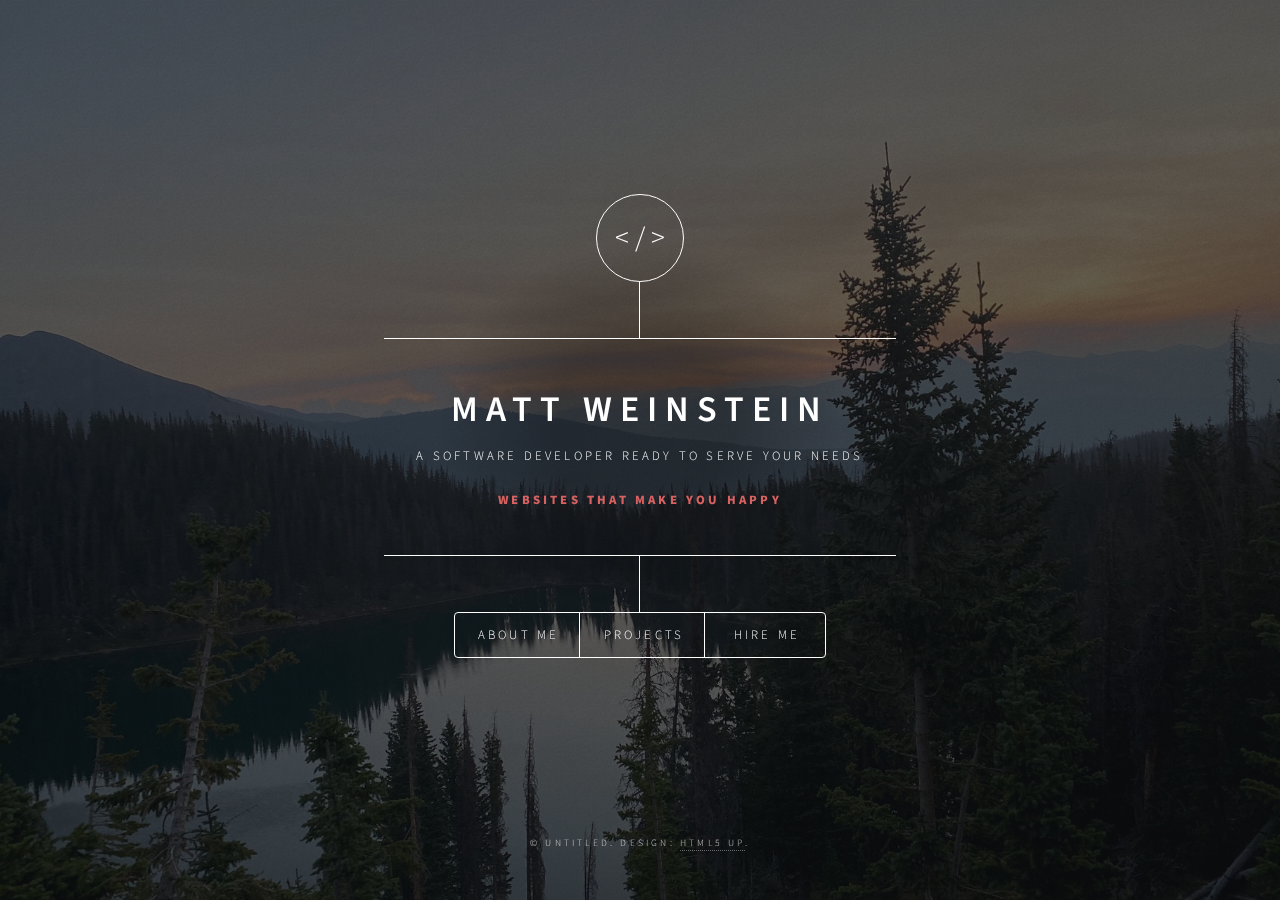
==== commit 331f2419: "verbiage change" ====
--- a/index.html
+++ b/index.html
@@ -22,7 +22,7 @@
 							<div class="inner">
 								<h1>Matt Weinstein</h1>
 								<p>A software developer ready to serve your needs</p>
-								<p id='websitesSuck'>It sucks when websites suck</p>
+								<p id='websitesSuck'>websites that make you happy</p>
 							</div>
 						</div>
 						<nav>
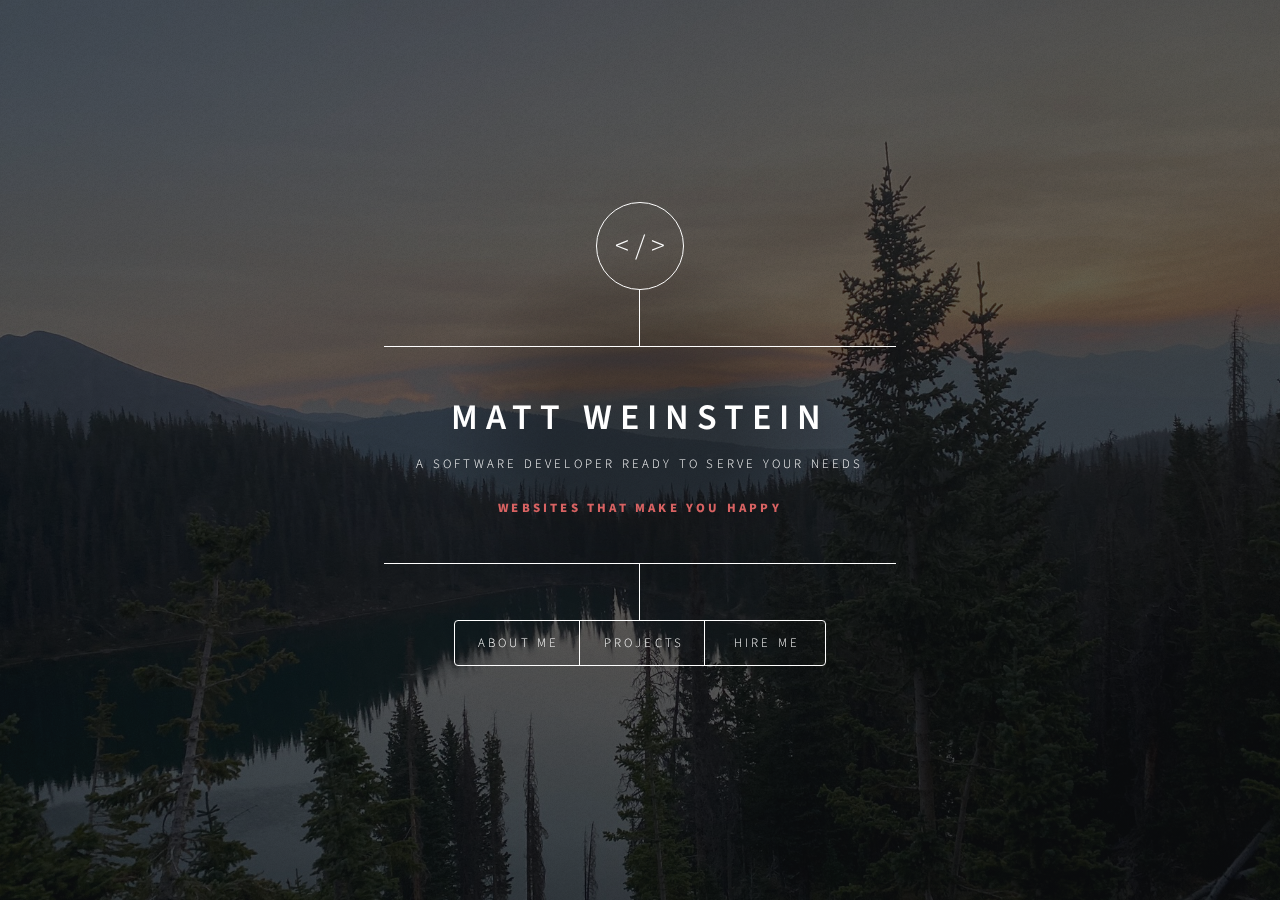
==== commit 206a66c4: "projects tab updated" ====
--- a/index.html
+++ b/index.html
@@ -50,14 +50,17 @@
 						<!-- Work -->
 							<article id="work">
 								<h2 class="major">Projects</h2>
+								<span class="image main"> <a href = https://www.therastrongpt.com>
+									<img src="images/coverPhotoTherastrong.jpg" alt="" ></a></span>
+									<p>Therastrong Physical Therapy</p>
+
+									<span class="image main"> <a href = https://suds2buds.herokuapp.com>
+										<img src="images/sudsBuds.jpg" alt="" ></a></span>
+										<p>Suds to Buds</p>
+
 								<span class="image main"> <a href = https://clubcherry.netlify.app/#>
 								<img src="images/coverPhotoClubCherry.png" alt="" ></a></span>
 								<p>Club Cherry Golf Association</p>
-								<!--
-								<span class="image main"> <a href= file:///Users/mattweinstein/Library/Mobile%20Documents/com~apple~CloudDocs/Coding/LearnWithLeon/HomeWork/HW_Full_Layouts_Feb10/Cuisine_Restaurant/cuising_restaurant_layout.html >
-								<img src="images/cuising_snip.png" alt="" ></a></span>
-								<p>Asian Fusion Restaurant in the Boston Area</p>
-								-->
 							</article>
 
 						<!-- About -->
@@ -90,8 +93,8 @@
 								<h4>Step 5</h4>
 								<p>With a finished product the project will be closed. I will be available as needed to fix bugs or make updates.</p>
 								<h3 class='formEntry'>Inquire below</h3>	
-								<form action="https://formsubmit.co/mattw412@gmail.com" method="POST">
-										<input type="hidden" name="_subject" value="New Inquiry From Portfolio">
+								<form method="POST" data-netlify="true" action="">
+									<input type="hidden" name="_subject" value="New Inquiry From Portfolio">
 										<div class="fields">
 											<div class="field half">
 												<label for="name">Name</label>
@@ -379,12 +382,10 @@
 								</section>
 
 							</article>
-
 					</div>
 
 				<!-- Footer -->
 					<footer id="footer">
-						<p class="copyright">&copy; Untitled. Design: <a href="https://html5up.net">HTML5 UP</a>.</p>
 					</footer>
 
 			</div>
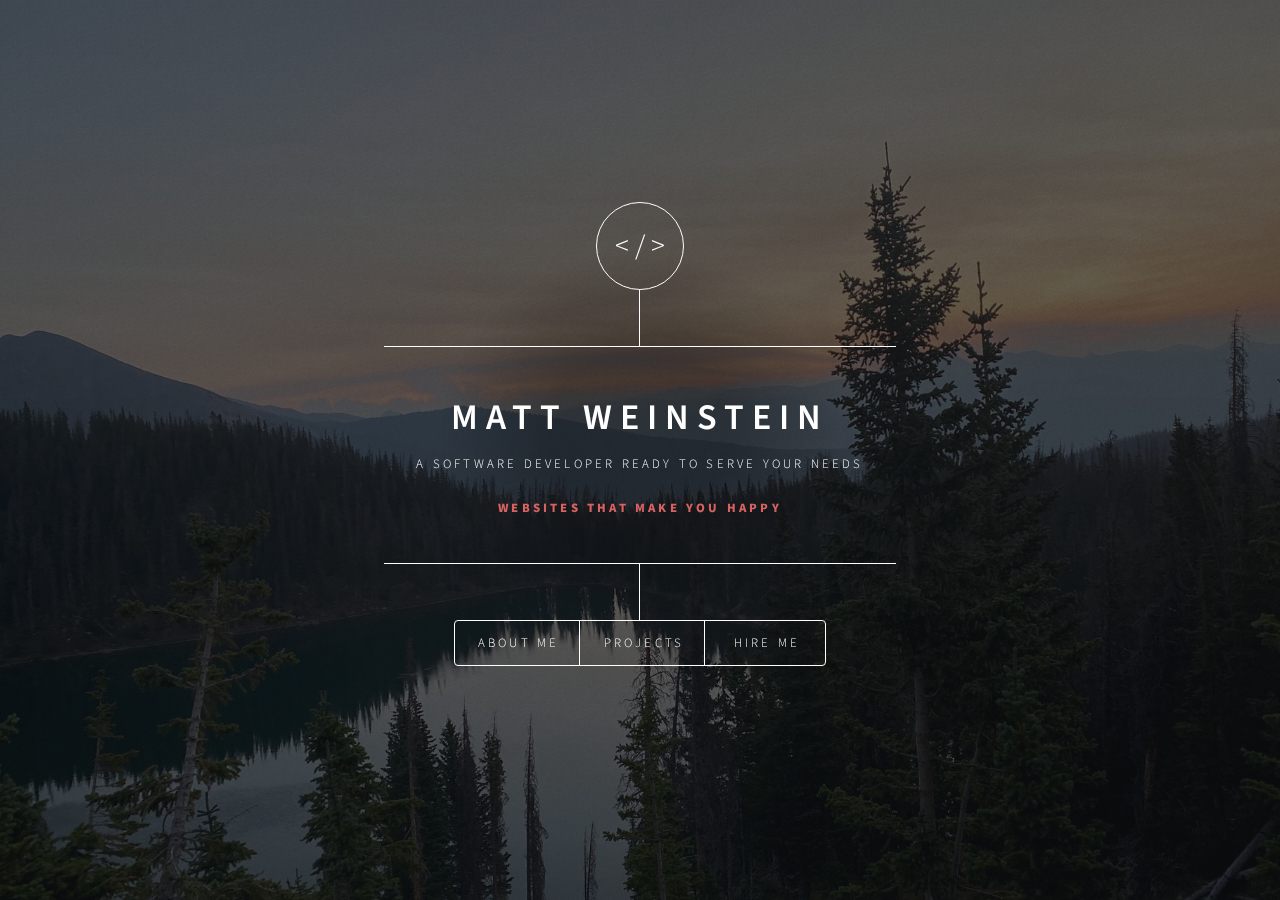
==== commit dd41e053: "suds2buds progress url changed" ====
--- a/index.html
+++ b/index.html
@@ -54,7 +54,7 @@
 									<img src="images/coverPhotoTherastrong.jpg" alt="" ></a></span>
 									<p>Therastrong Physical Therapy</p>
 
-									<span class="image main"> <a href = https://suds2buds.herokuapp.com>
+									<span class="image main"> <a href = https://suds2buds-progress.herokuapp.com>
 										<img src="images/sudsBuds.jpg" alt="" ></a></span>
 										<p>Suds to Buds</p>
 
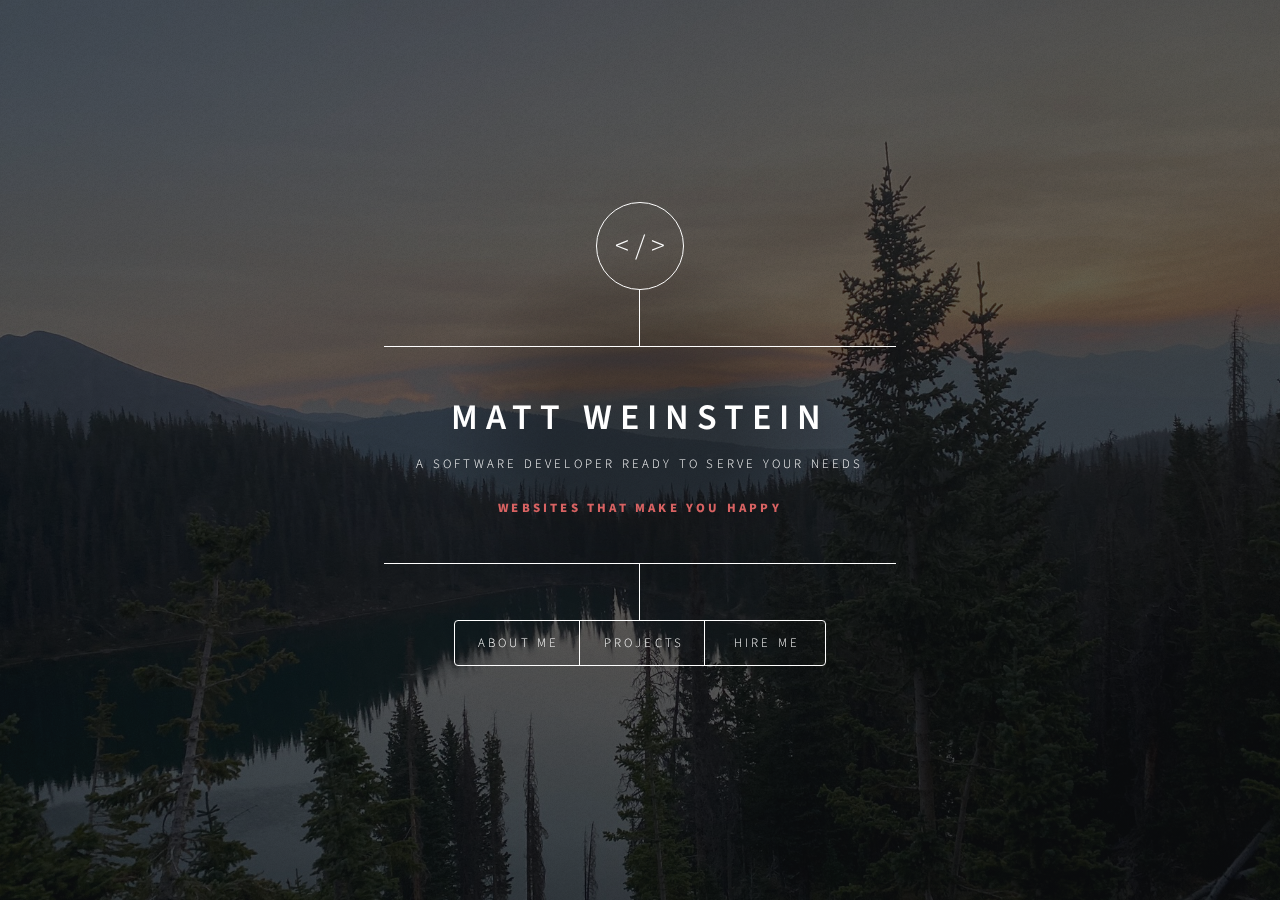
==== commit 8f9f8a97: "updates page with vaccines.gov and replaces club cherry" ====
--- a/index.html
+++ b/index.html
@@ -1,117 +1,127 @@
 <!DOCTYPE HTML>
 <html>
-	<head>
-		<title>Matt Weinstein</title>
-		<meta charset="utf-8" />
-		<meta name="viewport" content="width=device-width, initial-scale=1, user-scalable=no" />
-		<link rel="stylesheet" href="assets/css/main.css" />
-		<noscript><link rel="stylesheet" href="assets/css/noscript.css" /></noscript>
-	</head>
-	<body class="is-preload">
-
-		<!-- Wrapper -->
-			<div id="wrapper">
-
-				<!-- Header -->
-					<header id="header">
-						<div class="logo">
-							<!-- <span class="icon fa-gem">&#60 &#62</span> -->
-							<span id="htmlIcon">&#60 / &#62</span>
-						</div>
-						<div class="content">
-							<div class="inner">
-								<h1>Matt Weinstein</h1>
-								<p>A software developer ready to serve your needs</p>
-								<p id='websitesSuck'>websites that make you happy</p>
-							</div>
-						</div>
-						<nav>
-							<ul>
-								<!-- <li><a href="#intro">Intro</a></li> -->
-								<li><a href="#about">About Me</a></li>
-								<li><a href="#work">Projects</a></li>
-								<li><a href="#contact">Hire Me</a></li>
-								<!--<li><a href="#elements">Elements</a></li>-->
-							</ul>
-						</nav>
-					</header>
-
-				<!-- Main -->
-					<div id="main">
-
-						<!-- Intro 
+
+<head>
+	<title>Matt Weinstein</title>
+	<meta charset="utf-8" />
+	<meta name="viewport" content="width=device-width, initial-scale=1, user-scalable=no" />
+	<link rel="stylesheet" href="assets/css/main.css" />
+	<noscript>
+		<link rel="stylesheet" href="assets/css/noscript.css" />
+	</noscript>
+</head>
+
+<body class="is-preload">
+
+	<!-- Wrapper -->
+	<div id="wrapper">
+
+		<!-- Header -->
+		<header id="header">
+			<div class="logo">
+				<!-- <span class="icon fa-gem">&#60 &#62</span> -->
+				<span id="htmlIcon">&#60 / &#62</span>
+			</div>
+			<div class="content">
+				<div class="inner">
+					<h1>Matt Weinstein</h1>
+					<p>A software developer ready to serve your needs</p>
+					<p id='websitesSuck'>websites that make you happy</p>
+				</div>
+			</div>
+			<nav>
+				<ul>
+					<!-- <li><a href="#intro">Intro</a></li> -->
+					<li><a href="#about">About Me</a></li>
+					<li><a href="#work">Projects</a></li>
+					<li><a href="#contact">Hire Me</a></li>
+					<!--<li><a href="#elements">Elements</a></li>-->
+				</ul>
+			</nav>
+		</header>
+
+		<!-- Main -->
+		<div id="main">
+
+			<!-- Intro 
 							<article id="intro">
 								<h2 class="major">Matt Weinstein</h2>
 								<span class="image main"><img src="images/cuising_snip.png" alt="hello" /></span>
 								<p>Aenean ornare velit lacus, ac varius enim ullamcorper eu. Proin aliquam facilisis ante interdum congue. Integer mollis, nisl amet convallis, porttitor magna ullamcorper, amet egestas mauris. Ut magna finibus nisi nec lacinia. Nam maximus erat id euismod egestas. By the way, check out my <a href="#work">awesome work</a>.</p>
 								<p>Lorem ipsum dolor sit amet, consectetur adipiscing elit. Duis dapibus rutrum facilisis. Class aptent taciti sociosqu ad litora torquent per conubia nostra, per inceptos himenaeos. Etiam tristique libero eu nibh porttitor fermentum. Nullam venenatis erat id vehicula viverra. Nunc ultrices eros ut ultricies condimentum. Mauris risus lacus, blandit sit amet venenatis non, bibendum vitae dolor. Nunc lorem mauris, fringilla in aliquam at, euismod in lectus. Pellentesque habitant morbi tristique senectus et netus et malesuada fames ac turpis egestas. In non lorem sit amet elit placerat maximus. Pellentesque aliquam maximus risus, vel sed vehicula.</p>
-							</article>--> 
-
-						<!-- Work -->
-							<article id="work">
-								<h2 class="major">Projects</h2>
-								<span class="image main"> <a href = https://www.therastrongpt.com>
-									<img src="images/coverPhotoTherastrong.jpg" alt="" ></a></span>
-									<p>Therastrong Physical Therapy</p>
-
-									<span class="image main"> <a href = https://suds2buds-progress.herokuapp.com>
-										<img src="images/sudsBuds.jpg" alt="" ></a></span>
-										<p>Suds to Buds</p>
-
-								<span class="image main"> <a href = https://clubcherry.netlify.app/#>
-								<img src="images/coverPhotoClubCherry.png" alt="" ></a></span>
-								<p>Club Cherry Golf Association</p>
-							</article>
-
-						<!-- About -->
-							<article id="about">
-								<h2 class="major">About Me</h2>
-								<span class="image main"><img id ='aboutImageFace' src="images/tulumFace4.png" alt="" /></span>
-								<p>I love to build things. Nowadays, I build websites. I enjoy creating a user interface 
-									which people can interact with and effortlessly absorb information. It frustrates me when websites are confusing and not intuitive, thus wasting time.
-								<br>
-								<br>
-								I currently reside in Boston, MA and have a Bachelors of Science in Mechanical Engineering. I have always 
-								enjoyed creating things, learning how they work, why they break, and how to fix them. Software 
-								development is a beautiful connection of all of these components. 
-							</p>
-							</article>
-
-						<!-- Contact -->
-							<article id="contact">
-								<h2 class="major">Hire Me</h2>
-								<h3>Procedure</h3>	
-								<h4>Step 1</h4>
-								<p>We will have an inital meeting to outline your hopes, dreams and goals for your website. The goal of this conversation is to provide 
-									me with an acute sense of what you would like the finished product to be.</p>
-								<h4>Step 2</h4>
-								<p>A proposal and contract will be drafted to descripe the scope of work, payment, and project schedule that will be followed. This document is to ensure both parties have an understanding of the project scope. Once this is signed, work will begin.</p>
-								<h4>Step 3</h4>
-								<p>Progress report meetings throughout the process are to be scheduled as needed. Meetings after the initial wireframe, the completed mockup, the completed draft are to be expected.</p>
-								<h4>Step 4</h4>
-								<p>The final review and testing phase will be initiated to give you time to inspect every nook and cranny of the finished product by anyone on your team.</p>
-								<h4>Step 5</h4>
-								<p>With a finished product the project will be closed. I will be available as needed to fix bugs or make updates.</p>
-								<h3 class='formEntry'>Inquire below</h3>	
-								<form method="POST" data-netlify="true" action="">
-									<input type="hidden" name="_subject" value="New Inquiry From Portfolio">
-										<div class="fields">
-											<div class="field half">
-												<label for="name">Name</label>
-												<input type="text" name="name" id="name" required>
-											</div>
-											<div class="field half">
-												<label for="email">Email</label>
-												<input type="text" name="email" id="email" required>
-											</div>
-											<div class="field">
-												<label for="message">Message</label>
-												<textarea name="message" id="message" rows="4"></textarea>
-											</div>
-										</div>
-										<button type="submit">Send</button>
-								   </form>
-								<!--<form method="post" action="#">
+							</article>-->
+
+			<!-- Work -->
+			<article id="work">
+				<h2 class="major">Projects</h2>
+				<p>Vaccines.gov</p>
+				<span class="image main"> <a href=https://www.vaccines.gov>
+						<img src="images/vaccinesgov.png" alt=""></a></span>
+				<p>Suds 2 Buds</p>
+				<span class="image main"> <a href=https://suds2buds.onrender.com/login>
+						<img src="images/suds2buds.png" alt=""></a></span>
+				<p>Therastrong Physical Therapy</p>
+				<span class="image main"> <a href=https://www.therastrongpt.com>
+						<img src="images/coverPhotoTherastrong.jpg" alt=""></a></span>
+			</article>
+
+			<!-- About -->
+			<article id="about">
+				<h2 class="major">About Me</h2>
+				<span class="image main"><img id='aboutImageFace' src="images/tulumFace4.png" alt="" /></span>
+				<p>I love to build things. Nowadays, I build websites. I enjoy creating a user interface
+					which people can interact with and effortlessly absorb information. It frustrates me when websites
+					are confusing and not intuitive, thus wasting time.
+					<br>
+					<br>
+					I currently reside in Boston, MA and have a Bachelors of Science in Mechanical Engineering. I have
+					always
+					enjoyed creating things, learning how they work, why they break, and how to fix them. Software
+					development is a beautiful connection of all of these components.
+				</p>
+			</article>
+
+			<!-- Contact -->
+			<article id="contact">
+				<h2 class="major">Hire Me</h2>
+				<h3>Procedure</h3>
+				<h4>Step 1</h4>
+				<p>We will have an inital meeting to outline your hopes, dreams and goals for your website. The goal of
+					this conversation is to provide
+					me with an acute sense of what you would like the finished product to be.</p>
+				<h4>Step 2</h4>
+				<p>A proposal and contract will be drafted to descripe the scope of work, payment, and project schedule
+					that will be followed. This document is to ensure both parties have an understanding of the project
+					scope. Once this is signed, work will begin.</p>
+				<h4>Step 3</h4>
+				<p>Progress report meetings throughout the process are to be scheduled as needed. Meetings after the
+					initial wireframe, the completed mockup, the completed draft are to be expected.</p>
+				<h4>Step 4</h4>
+				<p>The final review and testing phase will be initiated to give you time to inspect every nook and
+					cranny of the finished product by anyone on your team.</p>
+				<h4>Step 5</h4>
+				<p>With a finished product the project will be closed. I will be available as needed to fix bugs or make
+					updates.</p>
+				<h3 class='formEntry'>Inquire below</h3>
+				<form method="POST" data-netlify="true" action="">
+					<input type="hidden" name="_subject" value="New Inquiry From Portfolio">
+					<div class="fields">
+						<div class="field half">
+							<label for="name">Name</label>
+							<input type="text" name="name" id="name" required>
+						</div>
+						<div class="field half">
+							<label for="email">Email</label>
+							<input type="text" name="email" id="email" required>
+						</div>
+						<div class="field">
+							<label for="message">Message</label>
+							<textarea name="message" id="message" rows="4"></textarea>
+						</div>
+					</div>
+					<button type="submit">Send</button>
+				</form>
+				<!--<form method="post" action="#">
 									<div class="fields">
 										<div class="field half">
 											<label for="name">Name</label>
@@ -139,28 +149,34 @@
 									<li><a href="#" class="icon brands fa-instagram"><span class="label">Instagram</span></a></li>
 									<li><a href="#" class="icon brands fa-github"><span class="label">GitHub</span></a></li>
 								</ul>-->
-							</article>
-
-						<!-- Elements -->
-							<article id="elements">
-								<h2 class="major">Elements</h2>
-
-								<section>
-									<h3 class="major">Text</h3>
-									<p>This is <b>bold</b> and this is <strong>strong</strong>. This is <i>italic</i> and this is <em>emphasized</em>.
-									This is <sup>superscript</sup> text and this is <sub>subscript</sub> text.
-									This is <u>underlined</u> and this is code: <code>for (;;) { ... }</code>. Finally, <a href="#">this is a link</a>.</p>
-									<hr />
-									<h2>Heading Level 2</h2>
-									<h3>Heading Level 3</h3>
-									<h4>Heading Level 4</h4>
-									<h5>Heading Level 5</h5>
-									<h6>Heading Level 6</h6>
-									<hr />
-									<h4>Blockquote</h4>
-									<blockquote>Fringilla nisl. Donec accumsan interdum nisi, quis tincidunt felis sagittis eget tempus euismod. Vestibulum ante ipsum primis in faucibus vestibulum. Blandit adipiscing eu felis iaculis volutpat ac adipiscing accumsan faucibus. Vestibulum ante ipsum primis in faucibus lorem ipsum dolor sit amet nullam adipiscing eu felis.</blockquote>
-									<h4>Preformatted</h4>
-									<pre><code>i = 0;
+			</article>
+
+			<!-- Elements -->
+			<article id="elements">
+				<h2 class="major">Elements</h2>
+
+				<section>
+					<h3 class="major">Text</h3>
+					<p>This is <b>bold</b> and this is <strong>strong</strong>. This is <i>italic</i> and this is
+						<em>emphasized</em>.
+						This is <sup>superscript</sup> text and this is <sub>subscript</sub> text.
+						This is <u>underlined</u> and this is code: <code>for (;;) { ... }</code>. Finally, <a
+							href="#">this is a link</a>.
+					</p>
+					<hr />
+					<h2>Heading Level 2</h2>
+					<h3>Heading Level 3</h3>
+					<h4>Heading Level 4</h4>
+					<h5>Heading Level 5</h5>
+					<h6>Heading Level 6</h6>
+					<hr />
+					<h4>Blockquote</h4>
+					<blockquote>Fringilla nisl. Donec accumsan interdum nisi, quis tincidunt felis sagittis eget tempus
+						euismod. Vestibulum ante ipsum primis in faucibus vestibulum. Blandit adipiscing eu felis
+						iaculis volutpat ac adipiscing accumsan faucibus. Vestibulum ante ipsum primis in faucibus lorem
+						ipsum dolor sit amet nullam adipiscing eu felis.</blockquote>
+					<h4>Preformatted</h4>
+					<pre><code>i = 0;
 
 while (!deck.isInOrder()) {
     print 'Iteration ' + i;
@@ -169,236 +185,239 @@
 }
 
 print 'It took ' + i + ' iterations to sort the deck.';</code></pre>
-								</section>
-
-								<section>
-									<h3 class="major">Lists</h3>
-
-									<h4>Unordered</h4>
-									<ul>
-										<li>Dolor pulvinar etiam.</li>
-										<li>Sagittis adipiscing.</li>
-										<li>Felis enim feugiat.</li>
-									</ul>
-
-									<h4>Alternate</h4>
-									<ul class="alt">
-										<li>Dolor pulvinar etiam.</li>
-										<li>Sagittis adipiscing.</li>
-										<li>Felis enim feugiat.</li>
-									</ul>
-
-									<h4>Ordered</h4>
-									<ol>
-										<li>Dolor pulvinar etiam.</li>
-										<li>Etiam vel felis viverra.</li>
-										<li>Felis enim feugiat.</li>
-										<li>Dolor pulvinar etiam.</li>
-										<li>Etiam vel felis lorem.</li>
-										<li>Felis enim et feugiat.</li>
-									</ol>
-									<h4>Icons</h4>
-									<ul class="icons">
-										<li><a href="#" class="icon brands fa-twitter"><span class="label">Twitter</span></a></li>
-										<li><a href="#" class="icon brands fa-facebook-f"><span class="label">Facebook</span></a></li>
-										<li><a href="#" class="icon brands fa-instagram"><span class="label">Instagram</span></a></li>
-										<li><a href="#" class="icon brands fa-github"><span class="label">Github</span></a></li>
-									</ul>
-
-									<h4>Actions</h4>
-									<ul class="actions">
-										<li><a href="#" class="button primary">Default</a></li>
-										<li><a href="#" class="button">Default</a></li>
-									</ul>
-									<ul class="actions stacked">
-										<li><a href="#" class="button primary">Default</a></li>
-										<li><a href="#" class="button">Default</a></li>
-									</ul>
-								</section>
-
-								<section>
-									<h3 class="major">Table</h3>
-									<h4>Default</h4>
-									<div class="table-wrapper">
-										<table>
-											<thead>
-												<tr>
-													<th>Name</th>
-													<th>Description</th>
-													<th>Price</th>
-												</tr>
-											</thead>
-											<tbody>
-												<tr>
-													<td>Item One</td>
-													<td>Ante turpis integer aliquet porttitor.</td>
-													<td>29.99</td>
-												</tr>
-												<tr>
-													<td>Item Two</td>
-													<td>Vis ac commodo adipiscing arcu aliquet.</td>
-													<td>19.99</td>
-												</tr>
-												<tr>
-													<td>Item Three</td>
-													<td> Morbi faucibus arcu accumsan lorem.</td>
-													<td>29.99</td>
-												</tr>
-												<tr>
-													<td>Item Four</td>
-													<td>Vitae integer tempus condimentum.</td>
-													<td>19.99</td>
-												</tr>
-												<tr>
-													<td>Item Five</td>
-													<td>Ante turpis integer aliquet porttitor.</td>
-													<td>29.99</td>
-												</tr>
-											</tbody>
-											<tfoot>
-												<tr>
-													<td colspan="2"></td>
-													<td>100.00</td>
-												</tr>
-											</tfoot>
-										</table>
-									</div>
-
-									<h4>Alternate</h4>
-									<div class="table-wrapper">
-										<table class="alt">
-											<thead>
-												<tr>
-													<th>Name</th>
-													<th>Description</th>
-													<th>Price</th>
-												</tr>
-											</thead>
-											<tbody>
-												<tr>
-													<td>Item One</td>
-													<td>Ante turpis integer aliquet porttitor.</td>
-													<td>29.99</td>
-												</tr>
-												<tr>
-													<td>Item Two</td>
-													<td>Vis ac commodo adipiscing arcu aliquet.</td>
-													<td>19.99</td>
-												</tr>
-												<tr>
-													<td>Item Three</td>
-													<td> Morbi faucibus arcu accumsan lorem.</td>
-													<td>29.99</td>
-												</tr>
-												<tr>
-													<td>Item Four</td>
-													<td>Vitae integer tempus condimentum.</td>
-													<td>19.99</td>
-												</tr>
-												<tr>
-													<td>Item Five</td>
-													<td>Ante turpis integer aliquet porttitor.</td>
-													<td>29.99</td>
-												</tr>
-											</tbody>
-											<tfoot>
-												<tr>
-													<td colspan="2"></td>
-													<td>100.00</td>
-												</tr>
-											</tfoot>
-										</table>
-									</div>
-								</section>
-
-								<section>
-									<h3 class="major">Buttons</h3>
-									<ul class="actions">
-										<li><a href="#" class="button primary">Primary</a></li>
-										<li><a href="#" class="button">Default</a></li>
-									</ul>
-									<ul class="actions">
-										<li><a href="#" class="button">Default</a></li>
-										<li><a href="#" class="button small">Small</a></li>
-									</ul>
-									<ul class="actions">
-										<li><a href="#" class="button primary icon solid fa-download">Icon</a></li>
-										<li><a href="#" class="button icon solid fa-download">Icon</a></li>
-									</ul>
-									<ul class="actions">
-										<li><span class="button primary disabled">Disabled</span></li>
-										<li><span class="button disabled">Disabled</span></li>
-									</ul>
-								</section>
-
-								<section>
-									<h3 class="major">Form</h3>
-									<form method="post" action="#">
-										<div class="fields">
-											<div class="field half">
-												<label for="demo-name">Name</label>
-												<input type="text" name="demo-name" id="demo-name" value="" placeholder="Jane Doe" />
-											</div>
-											<div class="field half">
-												<label for="demo-email">Email</label>
-												<input type="email" name="demo-email" id="demo-email" value="" placeholder="jane@untitled.tld" />
-											</div>
-											<div class="field">
-												<label for="demo-category">Category</label>
-												<select name="demo-category" id="demo-category">
-													<option value="">-</option>
-													<option value="1">Manufacturing</option>
-													<option value="1">Shipping</option>
-													<option value="1">Administration</option>
-													<option value="1">Human Resources</option>
-												</select>
-											</div>
-											<div class="field half">
-												<input type="radio" id="demo-priority-low" name="demo-priority" checked>
-												<label for="demo-priority-low">Low</label>
-											</div>
-											<div class="field half">
-												<input type="radio" id="demo-priority-high" name="demo-priority">
-												<label for="demo-priority-high">High</label>
-											</div>
-											<div class="field half">
-												<input type="checkbox" id="demo-copy" name="demo-copy">
-												<label for="demo-copy">Email me a copy</label>
-											</div>
-											<div class="field half">
-												<input type="checkbox" id="demo-human" name="demo-human" checked>
-												<label for="demo-human">Not a robot</label>
-											</div>
-											<div class="field">
-												<label for="demo-message">Message</label>
-												<textarea name="demo-message" id="demo-message" placeholder="Enter your message" rows="6"></textarea>
-											</div>
-										</div>
-										<ul class="actions">
-											<li><input type="submit" value="Send Message" class="primary" /></li>
-											<li><input type="reset" value="Reset" /></li>
-										</ul>
-									</form>
-								</section>
-
-							</article>
+				</section>
+
+				<section>
+					<h3 class="major">Lists</h3>
+
+					<h4>Unordered</h4>
+					<ul>
+						<li>Dolor pulvinar etiam.</li>
+						<li>Sagittis adipiscing.</li>
+						<li>Felis enim feugiat.</li>
+					</ul>
+
+					<h4>Alternate</h4>
+					<ul class="alt">
+						<li>Dolor pulvinar etiam.</li>
+						<li>Sagittis adipiscing.</li>
+						<li>Felis enim feugiat.</li>
+					</ul>
+
+					<h4>Ordered</h4>
+					<ol>
+						<li>Dolor pulvinar etiam.</li>
+						<li>Etiam vel felis viverra.</li>
+						<li>Felis enim feugiat.</li>
+						<li>Dolor pulvinar etiam.</li>
+						<li>Etiam vel felis lorem.</li>
+						<li>Felis enim et feugiat.</li>
+					</ol>
+					<h4>Icons</h4>
+					<ul class="icons">
+						<li><a href="#" class="icon brands fa-twitter"><span class="label">Twitter</span></a></li>
+						<li><a href="#" class="icon brands fa-facebook-f"><span class="label">Facebook</span></a></li>
+						<li><a href="#" class="icon brands fa-instagram"><span class="label">Instagram</span></a></li>
+						<li><a href="#" class="icon brands fa-github"><span class="label">Github</span></a></li>
+					</ul>
+
+					<h4>Actions</h4>
+					<ul class="actions">
+						<li><a href="#" class="button primary">Default</a></li>
+						<li><a href="#" class="button">Default</a></li>
+					</ul>
+					<ul class="actions stacked">
+						<li><a href="#" class="button primary">Default</a></li>
+						<li><a href="#" class="button">Default</a></li>
+					</ul>
+				</section>
+
+				<section>
+					<h3 class="major">Table</h3>
+					<h4>Default</h4>
+					<div class="table-wrapper">
+						<table>
+							<thead>
+								<tr>
+									<th>Name</th>
+									<th>Description</th>
+									<th>Price</th>
+								</tr>
+							</thead>
+							<tbody>
+								<tr>
+									<td>Item One</td>
+									<td>Ante turpis integer aliquet porttitor.</td>
+									<td>29.99</td>
+								</tr>
+								<tr>
+									<td>Item Two</td>
+									<td>Vis ac commodo adipiscing arcu aliquet.</td>
+									<td>19.99</td>
+								</tr>
+								<tr>
+									<td>Item Three</td>
+									<td> Morbi faucibus arcu accumsan lorem.</td>
+									<td>29.99</td>
+								</tr>
+								<tr>
+									<td>Item Four</td>
+									<td>Vitae integer tempus condimentum.</td>
+									<td>19.99</td>
+								</tr>
+								<tr>
+									<td>Item Five</td>
+									<td>Ante turpis integer aliquet porttitor.</td>
+									<td>29.99</td>
+								</tr>
+							</tbody>
+							<tfoot>
+								<tr>
+									<td colspan="2"></td>
+									<td>100.00</td>
+								</tr>
+							</tfoot>
+						</table>
 					</div>
 
-				<!-- Footer -->
-					<footer id="footer">
-					</footer>
-
-			</div>
-
-		<!-- BG -->
-			<div id="bg"></div>
-
-		<!-- Scripts -->
-			<script src="assets/js/jquery.min.js"></script>
-			<script src="assets/js/browser.min.js"></script>
-			<script src="assets/js/breakpoints.min.js"></script>
-			<script src="assets/js/util.js"></script>
-			<script src="assets/js/main.js"></script>
-
-	</body>
-</html>
+					<h4>Alternate</h4>
+					<div class="table-wrapper">
+						<table class="alt">
+							<thead>
+								<tr>
+									<th>Name</th>
+									<th>Description</th>
+									<th>Price</th>
+								</tr>
+							</thead>
+							<tbody>
+								<tr>
+									<td>Item One</td>
+									<td>Ante turpis integer aliquet porttitor.</td>
+									<td>29.99</td>
+								</tr>
+								<tr>
+									<td>Item Two</td>
+									<td>Vis ac commodo adipiscing arcu aliquet.</td>
+									<td>19.99</td>
+								</tr>
+								<tr>
+									<td>Item Three</td>
+									<td> Morbi faucibus arcu accumsan lorem.</td>
+									<td>29.99</td>
+								</tr>
+								<tr>
+									<td>Item Four</td>
+									<td>Vitae integer tempus condimentum.</td>
+									<td>19.99</td>
+								</tr>
+								<tr>
+									<td>Item Five</td>
+									<td>Ante turpis integer aliquet porttitor.</td>
+									<td>29.99</td>
+								</tr>
+							</tbody>
+							<tfoot>
+								<tr>
+									<td colspan="2"></td>
+									<td>100.00</td>
+								</tr>
+							</tfoot>
+						</table>
+					</div>
+				</section>
+
+				<section>
+					<h3 class="major">Buttons</h3>
+					<ul class="actions">
+						<li><a href="#" class="button primary">Primary</a></li>
+						<li><a href="#" class="button">Default</a></li>
+					</ul>
+					<ul class="actions">
+						<li><a href="#" class="button">Default</a></li>
+						<li><a href="#" class="button small">Small</a></li>
+					</ul>
+					<ul class="actions">
+						<li><a href="#" class="button primary icon solid fa-download">Icon</a></li>
+						<li><a href="#" class="button icon solid fa-download">Icon</a></li>
+					</ul>
+					<ul class="actions">
+						<li><span class="button primary disabled">Disabled</span></li>
+						<li><span class="button disabled">Disabled</span></li>
+					</ul>
+				</section>
+
+				<section>
+					<h3 class="major">Form</h3>
+					<form method="post" action="#">
+						<div class="fields">
+							<div class="field half">
+								<label for="demo-name">Name</label>
+								<input type="text" name="demo-name" id="demo-name" value="" placeholder="Jane Doe" />
+							</div>
+							<div class="field half">
+								<label for="demo-email">Email</label>
+								<input type="email" name="demo-email" id="demo-email" value=""
+									placeholder="jane@untitled.tld" />
+							</div>
+							<div class="field">
+								<label for="demo-category">Category</label>
+								<select name="demo-category" id="demo-category">
+									<option value="">-</option>
+									<option value="1">Manufacturing</option>
+									<option value="1">Shipping</option>
+									<option value="1">Administration</option>
+									<option value="1">Human Resources</option>
+								</select>
+							</div>
+							<div class="field half">
+								<input type="radio" id="demo-priority-low" name="demo-priority" checked>
+								<label for="demo-priority-low">Low</label>
+							</div>
+							<div class="field half">
+								<input type="radio" id="demo-priority-high" name="demo-priority">
+								<label for="demo-priority-high">High</label>
+							</div>
+							<div class="field half">
+								<input type="checkbox" id="demo-copy" name="demo-copy">
+								<label for="demo-copy">Email me a copy</label>
+							</div>
+							<div class="field half">
+								<input type="checkbox" id="demo-human" name="demo-human" checked>
+								<label for="demo-human">Not a robot</label>
+							</div>
+							<div class="field">
+								<label for="demo-message">Message</label>
+								<textarea name="demo-message" id="demo-message" placeholder="Enter your message"
+									rows="6"></textarea>
+							</div>
+						</div>
+						<ul class="actions">
+							<li><input type="submit" value="Send Message" class="primary" /></li>
+							<li><input type="reset" value="Reset" /></li>
+						</ul>
+					</form>
+				</section>
+
+			</article>
+		</div>
+
+		<!-- Footer -->
+		<footer id="footer">
+		</footer>
+
+	</div>
+
+	<!-- BG -->
+	<div id="bg"></div>
+
+	<!-- Scripts -->
+	<script src="assets/js/jquery.min.js"></script>
+	<script src="assets/js/browser.min.js"></script>
+	<script src="assets/js/breakpoints.min.js"></script>
+	<script src="assets/js/util.js"></script>
+	<script src="assets/js/main.js"></script>
+
+</body>
+
+</html>